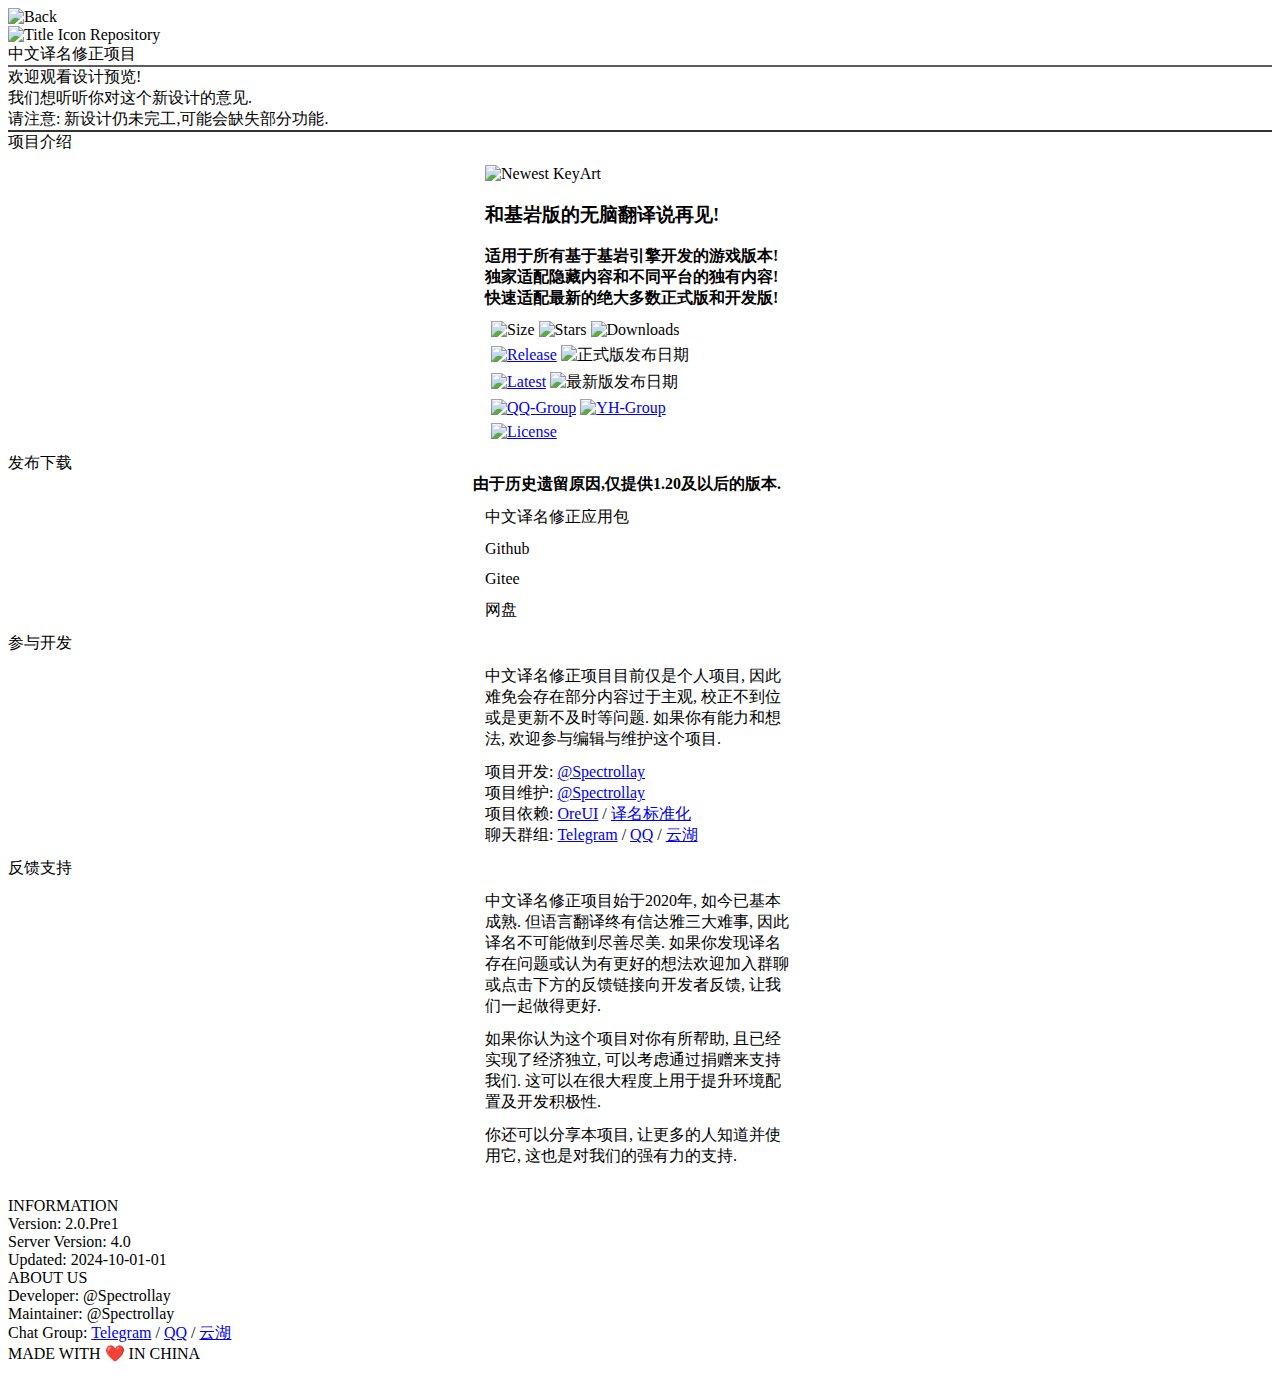
==== index.html @ 3f6feb7c "网站更新 2.0.Pre1" ====
<!--
  ~ Copyright © 2020. Spectrollay
  ~
  ~ Permission is hereby granted, free of charge, to any person obtaining a copy
  ~ of this software and associated documentation files (the "Software"), to deal
  ~ in the Software without restriction, including without limitation the rights
  ~ to use, copy, modify, merge, publish, distribute, sublicense, and/or sell
  ~ copies of the Software, and to permit persons to whom the Software is
  ~ furnished to do so, subject to the following conditions:
  ~
  ~ The above copyright notice and this permission notice shall be included in
  ~ all copies or substantial portions of the Software.
  ~
  ~ THE SOFTWARE IS PROVIDED "AS IS", WITHOUT WARRANTY OF ANY KIND, EXPRESS OR
  ~ IMPLIED, INCLUDING BUT NOT LIMITED TO THE WARRANTIES OF MERCHANTABILITY,
  ~ FITNESS FOR A PARTICULAR PURPOSE AND NONINFRINGEMENT. IN NO EVENT SHALL THE
  ~ AUTHORS OR COPYRIGHT HOLDERS BE LIABLE FOR ANY CLAIM, DAMAGES OR OTHER
  ~ LIABILITY, WHETHER IN AN ACTION OF CONTRACT, TORT OR OTHERWISE, ARISING FROM,
  ~ OUT OF OR IN CONNECTION WITH THE SOFTWARE OR THE USE OR OTHER DEALINGS IN THE
  ~ SOFTWARE.
  -->

<!DOCTYPE html>
<html lang="zh">

<head>
    <meta charset="UTF-8">
    <meta content="IE=edge" http-equiv="X-UA-Compatible">
    <meta content="width=device-width, initial-scale=1.0" name="viewport">
    <link href="https://spectrollay.github.io/minecraft_repository/stylesheet/loading_mask.css" rel="stylesheet">
    <link href="https://spectrollay.github.io/minecraft_repository/stylesheet/custom_elements.css" rel="stylesheet">
    <link href="/mclang_cn/stylesheet/home.css" rel="stylesheet">
    <style>
        /* TODO: 在移除预览提示块时移除该样式 */
        .preview_block {
            border-bottom: 2px solid #333334;
            border-top: 2px solid #5A5B5C;
        }

        .keyart {
            width: 300px;
        }

        .introduction_badge_area {
            margin: 6px;
        }

        .introduction_badge_area a {
            box-shadow: unset;
        }

        .description2 {
            display: flex;
            justify-content: center;
        }

        .align_center {
            align-items: center;
        }

        .detail_block {
            margin: 12px;
            width: 310px;
        }
    </style>
    <link href="https://github.com/Spectrollay/mclang_cn/releases.atom" rel="alternate" title="中文译名修正项目版本发布订阅" type="application/rss+xml">
    <link href="https://github.com/Spectrollay/mclang_cn/commits.atom" rel="alternate" title="中文译名修正项目代码推送订阅" type="application/rss+xml">
    <link href="/mclang_cn/images/Logo.jpg" rel="icon">
    <title>中文译名修正项目</title>
</head>

<body>
<div class="loading_mask" id="loading_mask">
    <div>
        <div class="spinner"><img alt="" id="spinner_img" src="/mclang_cn/images/Loading_white.gif"/></div>
        <div class="spinner">
            <div class="spinner"><span class="spinner_text">载入中</span></div>
        </div>
        <noscript>
            <style>
                #spinner_img, .spinner_text {
                    display: none;
                }
            </style>
            <div class="spinner"><img alt="" id="spinner_img_error" src="/mclang_cn/images/ErrorMessage.png"/></div>
            <div class="spinner">
                <div class="spinner"><span class="spinner_text_error">页面无法加载: 当前浏览器已禁用JavaScript.<br>请在启用相关功能后访问本站.</span></div>
            </div>
        </noscript>
    </div>
</div>
<header>
    <div class="header_item header_item_left" id="back" onclick="jumpToPage('https://spectrollay.github.io/minecraft_repository/');">
        <img alt="Back" class="back_icon" id="back_icon" src=""/>
    </div>
    <div class="header_logo" onclick="scrollToTop();">
        <img alt="Title Icon" class="title_icon" src="/mclang_cn/images/Logo.jpg">
        <span class="header_title">Repository</span>
    </div>
    <div class="header_item header_item_right header_right_blank"></div>
</header>
<scroll-container>
    <main class="main_content_center main_scroll_container" id="main">
        <div class="main_title">
            <div class="main_title_area">
                <div class="main_title_span">中文译名修正项目</div>
            </div>
        </div>
        <!--  TODO: 移除时一并移除相应样式  -->
        <div class="main preview_block">
            <div class="preview_title">欢迎观看设计预览!</div>
            <div class="preview_detail">我们想听听你对这个新设计的意见.</div>
            <div class="preview_detail">请注意: 新设计仍未完工,可能会缺失部分功能.</div>
            <div class="btn_group">
                <custom-button data="default|normal|small||false||" js="openLink('https://spectrollay.github.io/minecraft_repository/deprecated_features/chinese_translation_revision.html');" text="返回旧版"></custom-button>
                <custom-button data="default|green|small||false||" js="openLink('https://github.com/Spectrollay/minecraft_repository/issues/new');" text="提出反馈"></custom-button>
            </div>
        </div>
        <div class="main main_block">
            <div class="main_block_cont">
                <div class="title3">项目介绍</div>
                <div class="description2">
                    <div>
                        <div class="wrap_flex align_center">
                            <div class="detail_block">
                                <img alt="Newest KeyArt" class="keyart" src="/mclang_cn/images/KeyArt.png"/>
                            </div>
                            <div class="detail_block">
                                <h3>和基岩版的无脑翻译说再见!</h3>
                                <div style="margin: 12px 0">
                                    <b>适用于所有基于基岩引擎开发的游戏版本!<br>独家适配隐藏内容和不同平台的独有内容!<br>快速适配最新的绝大多数正式版和开发版!</b>
                                </div>
                            </div>
                            <div class="detail_block">
                                <div class="introduction_badge_area">
                                    <img alt="Size" class="" src="https://img.shields.io/github/repo-size/Spectrollay/mclang_cn?color=skyblue&label=仓库大小"/>
                                    <img alt="Stars" class="" src="https://img.shields.io/github/stars/Spectrollay/mclang_cn?color=greenyellow&label=星标数"/>
                                    <img alt="Downloads" class="" src="https://img.shields.io/github/downloads/Spectrollay/mclang_cn/total?label=总下载量"/>
                                </div>
                                <div class="introduction_badge_area">
                                    <a href="https://github.com/Spectrollay/mclang_cn/releases/latest" onclick="playSound1();" target="_blank"><img alt="Release" class="" src="https://img.shields.io/github/v/release/Spectrollay/mclang_cn?color=20A162&label=正式版"/></a>
                                    <img alt="正式版发布日期" class="" src="https://img.shields.io/github/release-date/Spectrollay/mclang_cn?label=发布于"/>
                                </div>
                                <div class="introduction_badge_area">
                                    <a href="https://github.com/Spectrollay/mclang_cn/releases" onclick="playSound1();" target="_blank"><img alt="Latest" class="" src="https://img.shields.io/github/v/release/Spectrollay/mclang_cn?color=43B244&include_prereleases&label=最新版"/></a>
                                    <img alt="最新版发布日期" class="" src="https://img.shields.io/github/release-date-pre/Spectrollay/mclang_cn?label=发布于"/>
                                </div>
                                <div class="introduction_badge_area">
                                    <a href="https://qm.qq.com/cgi-bin/qm/qr?_wv=1027&k=WVA6aPqtv99hiYleW7vUq5OsBIufCAB1&authKey=B0%2BaXMCTqnmQrGh0wzCZTyWTIPyHS%2FPEM5QXcFfVwroFowNnzs6Yg1er1%2F8Fekqp&noverify=0&group_code=833473609" onclick="playSound1();" target="_blank"><img alt="QQ-Group" class="" src="https://img.shields.io/badge/QQ-%E5%8A%A0%E5%85%A5%E7%BE%A4%E7%BB%84-blue"/></a>
                                    <a href="https://yhfx.jwznb.com/share?key=VyTE7W7sLwRl&ts=1684642802" onclick="playSound1();" target="_blank"><img alt="YH-Group" class="" src="https://img.shields.io/badge/%E4%BA%91%E6%B9%96-%E5%8A%A0%E5%85%A5%E7%BE%A4%E7%BB%84-blue"/></a>
                                </div>
                                <div class="introduction_badge_area">
                                    <a href="https://creativecommons.org/licenses/by-nc-sa/4.0/deed.zh-Hans" onclick="playSound1();" target="_blank"><img alt="License" class="" src="https://img.shields.io/badge/%E5%8D%8F%E8%AE%AE-CC%20BY--NC--SA%204.0-ff69b4"/></a>
                                </div>
                                <div class="btn_group">
                                    <custom-button data="default|normal|large||false||" js="openLink('https://zh.minecraft.wiki');" text="Minecraft Wiki"></custom-button>
                                </div>
                            </div>
                        </div>
                    </div>
                </div>
            </div>
        </div>
        <div class="main main_block">
            <div class="main_block_cont">
                <div class="title3">发布下载</div>
                <div class="description2">
                    <div>
                        <b>由于历史遗留原因,仅提供1.20及以后的版本.</b>
                        <div class="wrap_flex">
                            <div class="detail_block">
                                <div>中文译名修正应用包</div>
                                <div class="btn_group">
                                    <custom-button data="default|normal|large||false||" js="openLink('https://spectrollay.github.io/minecraft_repository/');" text="星月Minecraft版本库"></custom-button>
                                </div>
                            </div>
                        </div>
                        <div class="wrap_flex">
                            <div class="detail_block">
                                <div>Github</div>
                                <div class="btn_group">
                                    <custom-button data="default|normal|large||false||" js="openLink('https://github.com/Spectrollay/mclang_cn');" text="项目地址"></custom-button>
                                </div>
                                <div class="btn_group">
                                    <custom-button data="default|normal|large||false||" js="openLink('https://github.com/Spectrollay/mclang_cn/releases');" text="发布地址"></custom-button>
                                </div>
                            </div>
                            <div class="detail_block">
                                <div>Gitee</div>
                                <div class="btn_group">
                                    <custom-button data="default|normal|large||false||" js="openLink('https://gitee.com/Spectrollay/mclang_cn');" text="项目地址"></custom-button>
                                </div>
                                <div class="btn_group">
                                    <custom-button data="default|normal|large||false||" js="openLink('https://gitee.com/Spectrollay/mclang_cn/releases');" text="发布地址"></custom-button>
                                </div>
                            </div>
                            <div class="detail_block">
                                <div>网盘</div>
                                <div class="btn_group">
                                    <custom-button data="default|normal|large||false||" js="openLink('https://pan.huang1111.cn/s/5eOAul?path=%2F');" text="默认云盘"></custom-button>
                                </div>
                                <div class="btn_group">
                                    <custom-button data="default|disabled|large||false||" js="false" text="蓝奏云盘"></custom-button>
                                </div>
                            </div>
                        </div>
                    </div>
                </div>
            </div>
        </div>
        <div class="main main_block">
            <div class="main_block_cont">
                <div class="title3">参与开发</div>
                <div class="description2">
                    <div>
                        <div class="wrap_flex align_center">
                            <div class="detail_block">
                                <div>中文译名修正项目目前仅是个人项目, 因此难免会存在部分内容过于主观, 校正不到位或是更新不及时等问题. 如果你有能力和想法, 欢迎参与编辑与维护这个项目.</div>
                                <div class="btn_group">
                                    <custom-button data="default|normal|large||false||" js="openLink('https://github.com/Spectrollay/mclang_cn/fork');" text="参与开发"></custom-button>
                                </div>
                            </div>
                            <div class="detail_block">
                                <div>项目开发: <a href="https://github.com/Spectrollay" onclick="playSound1();" target="_blank">@Spectrollay</a></div>
                                <div>项目维护: <a href="https://github.com/Spectrollay" onclick="playSound1();" target="_blank">@Spectrollay</a></div>
                                <div>项目依赖:
                                    <a href="https://github.com/Spectrollay/OreUI" onclick="playSound1();" target="_blank">OreUI</a> /
                                    <a href="https://zh.minecraft.wiki/w/Minecraft_Wiki:%E8%AF%91%E5%90%8D%E6%A0%87%E5%87%86%E5%8C%96" onclick="playSound1();" target="_blank">译名标准化</a>
                                </div>
                                <div>聊天群组:
                                    <a href="https://t.me/Spectrollay_MCW" onclick="playSound1();" target="_blank">Telegram</a> /
                                    <a href="https://qm.qq.com/cgi-bin/qm/qr?_wv=1027&k=WVA6aPqtv99hiYleW7vUq5OsBIufCAB1&authKey=B0%2BaXMCTqnmQrGh0wzCZTyWTIPyHS%2FPEM5QXcFfVwroFowNnzs6Yg1er1%2F8Fekqp&noverify=0&group_code=833473609" onclick="playSound1();" target="_blank">QQ</a> /
                                    <a href="https://yhfx.jwznb.com/share?key=VyTE7W7sLwRl&ts=1684642802" onclick="playSound1();" target="_blank">云湖</a>
                                </div>
                            </div>
                        </div>
                    </div>
                </div>
            </div>
        </div>
        <div class="main main_block">
            <div class="main_block_cont">
                <div class="title3">反馈支持</div>
                <div class="description2">
                    <div>
                        <div class="wrap_flex">
                            <div class="detail_block">
                                <div>中文译名修正项目始于2020年, 如今已基本成熟. 但语言翻译终有信达雅三大难事, 因此译名不可能做到尽善尽美. 如果你发现译名存在问题或认为有更好的想法欢迎加入群聊或点击下方的反馈链接向开发者反馈, 让我们一起做得更好.</div>
                                <div class="btn_group">
                                    <custom-button data="default|normal|large||false||" js="toRepo();" text="提出反馈"></custom-button>
                                </div>
                            </div>
                            <div class="detail_block">
                                <div>如果你认为这个项目对你有所帮助, 且已经实现了经济独立, 可以考虑通过捐赠来支持我们. 这可以在很大程度上用于提升环境配置及开发积极性.</div>
                                <div class="btn_group">
                                    <custom-button data="default|normal|large||false||" js="openLink('https://spectrollay.github.io/minecraft_repository/donate.html');" text="捐赠我们"></custom-button>
                                </div>
                            </div>
                            <div class="detail_block">
                                <div>你还可以分享本项目, 让更多的人知道并使用它, 这也是对我们的强有力的支持.</div>
                                <div class="btn_group">
                                    <custom-button data="default|normal|large||false||" js="copyText('https://spectrollay.github.io/mclang_cn/');" text="复制链接"></custom-button>
                                </div>
                            </div>
                        </div>
                    </div>
                </div>
            </div>
        </div>
        <div>
            <div class="page_info"><br></div>
            <div class="page_info_title">INFORMATION</div>
            <div class="page_info">Version: 2.0.Pre1<br>Server Version: 4.0<br>Updated: 2024-10-01-01</div> <!-- NOTE 版本号信息 -->
            <div class="page_info_title">ABOUT US</div>
            <div class="page_info">Developer: @Spectrollay<br>Maintainer: @Spectrollay<br>Chat Group: <a href="https://t.me/Spectrollay_MCW" onclick="playSound1();" target="_blank">Telegram</a> / <a href="https://qm.qq.com/cgi-bin/qm/qr?_wv=1027&k=WVA6aPqtv99hiYleW7vUq5OsBIufCAB1&authKey=B0%2BaXMCTqnmQrGh0wzCZTyWTIPyHS%2FPEM5QXcFfVwroFowNnzs6Yg1er1%2F8Fekqp&noverify=0&group_code=833473609" onclick="playSound1();" target="_blank">QQ</a> / <a href="https://yhfx.jwznb.com/share?key=VyTE7W7sLwRl&ts=1684642802" onclick="playSound1();" target="_blank">云湖</a></div>
            <div class="page_info_title">MADE WITH ❤️ IN CHINA</div>
            <div class="page_info"><br></div>
        </div>
    </main>
</scroll-container>
<custom-scrollbar>
    <custom-scrollbar-track></custom-scrollbar-track>
    <custom-scrollbar-thumb></custom-scrollbar-thumb>
</custom-scrollbar>

</body>

<script src="/mclang_cn/javascript/home.js"></script>
<script src="https://spectrollay.github.io/minecraft_repository/javascript/custom_elements.js"></script>
<script src="https://spectrollay.github.io/minecraft_repository/javascript/accessibility.js"></script>
<script>
    const menu_icon = document.getElementById('menu_icon');
    const back_icon = document.getElementById('back_icon');

    if (back_icon) {
        back_icon.src = '/mclang_cn/images/arrowLeft.png';
    }
    if (menu_icon) {
        menu_icon.src = '/mclang_cn/images/menu.png';
    }

    const loading_mask = document.getElementById('loading_mask');

    function hide_mask() {
        // 延时600ms后隐藏蒙版
        loading_mask.style.opacity = '0';
        setTimeout(function () {
            loading_mask.style.display = 'none';
        }, 600);
    }

    // 加载超过8秒时
    let count = 8;
    const secondInterval = setInterval(function () {
        count--;
        if (count <= 0) {
            clearInterval(secondInterval);
            hide_mask();
        }
    }, 1000);

    // 页面加载完成时
    window.addEventListener('load', function () {
        hide_mask();
    });
</script>

<!--<style>-->
<!--    -->
<!--</style>-->

</html>
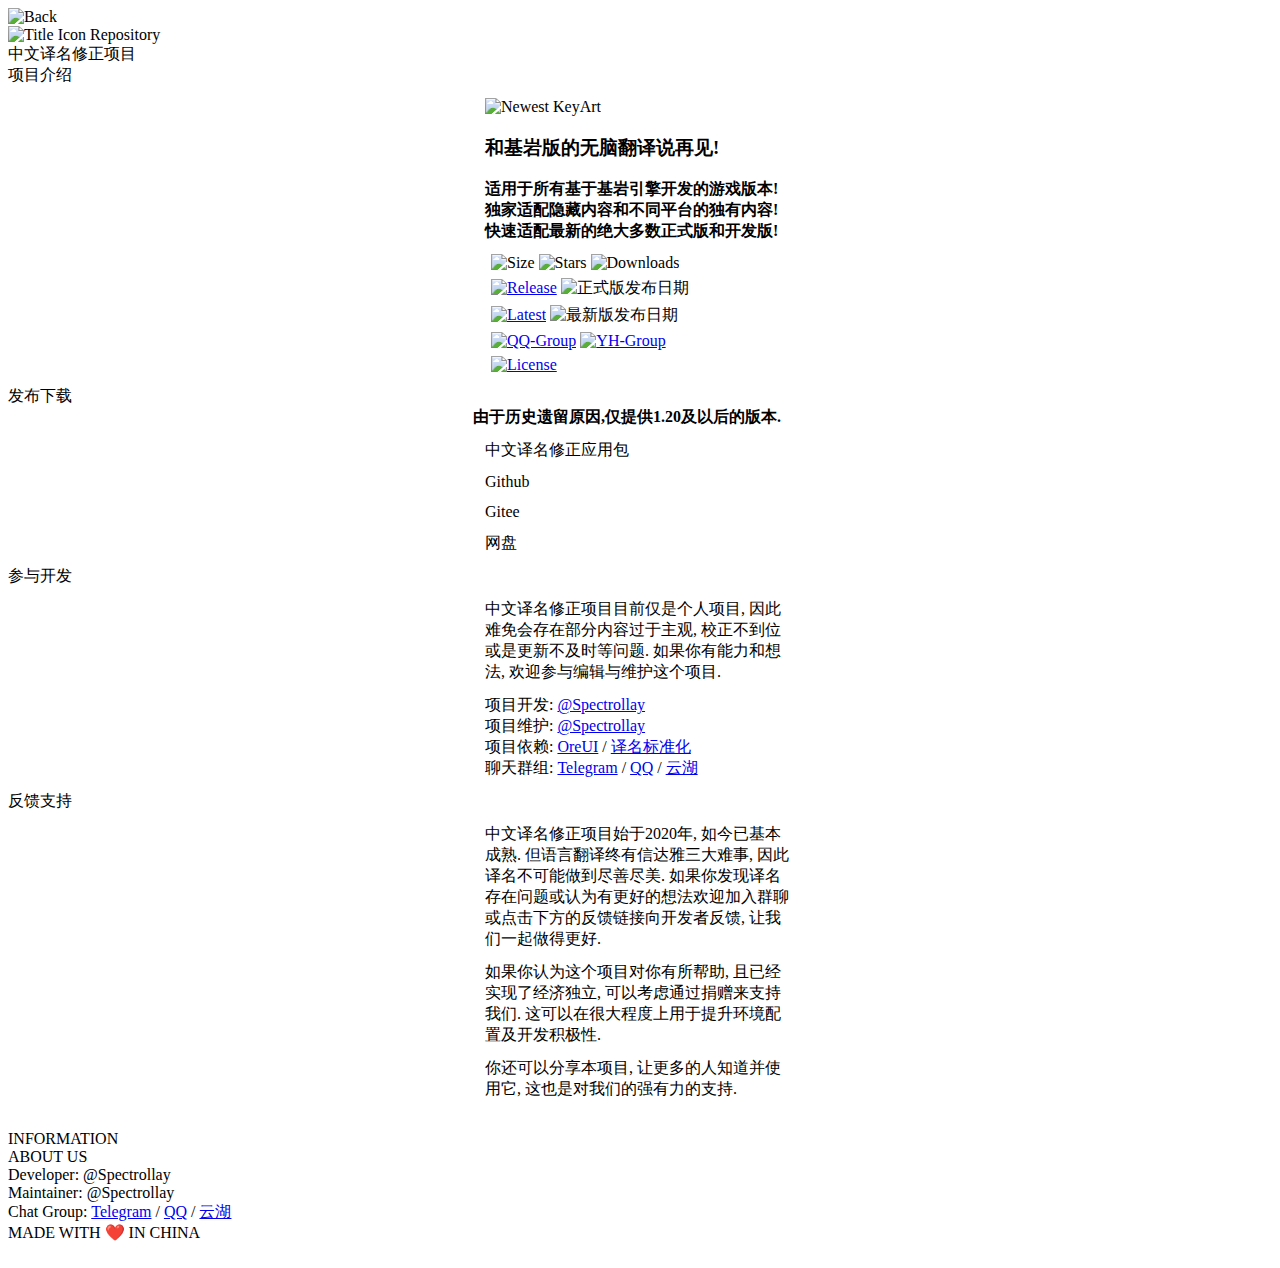
==== commit db42ea58: "网站更新 2.0.RC1" ====
--- a/index.html
+++ b/index.html
@@ -31,12 +31,6 @@
     <link href="https://spectrollay.github.io/minecraft_repository/stylesheet/custom_elements.css" rel="stylesheet">
     <link href="/mclang_cn/stylesheet/home.css" rel="stylesheet">
     <style>
-        /* TODO: 在移除预览提示块时移除该样式 */
-        .preview_block {
-            border-bottom: 2px solid #333334;
-            border-top: 2px solid #5A5B5C;
-        }
-
         .keyart {
             width: 300px;
         }
@@ -99,189 +93,181 @@
     </div>
     <div class="header_item header_item_right header_right_blank"></div>
 </header>
-<scroll-container>
-    <main class="main_content_center main_scroll_container" id="main">
-        <div class="main_title">
-            <div class="main_title_area">
-                <div class="main_title_span">中文译名修正项目</div>
-            </div>
-        </div>
-        <!--  TODO: 移除时一并移除相应样式  -->
-        <div class="main preview_block">
-            <div class="preview_title">欢迎观看设计预览!</div>
-            <div class="preview_detail">我们想听听你对这个新设计的意见.</div>
-            <div class="preview_detail">请注意: 新设计仍未完工,可能会缺失部分功能.</div>
-            <div class="btn_group">
-                <custom-button data="default|normal|small||false||" js="openLink('https://spectrollay.github.io/minecraft_repository/deprecated_features/chinese_translation_revision.html');" text="返回旧版"></custom-button>
-                <custom-button data="default|green|small||false||" js="openLink('https://github.com/Spectrollay/minecraft_repository/issues/new');" text="提出反馈"></custom-button>
-            </div>
-        </div>
-        <div class="main main_block">
-            <div class="main_block_cont">
-                <div class="title3">项目介绍</div>
-                <div class="description2">
-                    <div>
-                        <div class="wrap_flex align_center">
-                            <div class="detail_block">
-                                <img alt="Newest KeyArt" class="keyart" src="/mclang_cn/images/KeyArt.png"/>
-                            </div>
-                            <div class="detail_block">
-                                <h3>和基岩版的无脑翻译说再见!</h3>
-                                <div style="margin: 12px 0">
-                                    <b>适用于所有基于基岩引擎开发的游戏版本!<br>独家适配隐藏内容和不同平台的独有内容!<br>快速适配最新的绝大多数正式版和开发版!</b>
-                                </div>
-                            </div>
-                            <div class="detail_block">
-                                <div class="introduction_badge_area">
-                                    <img alt="Size" class="" src="https://img.shields.io/github/repo-size/Spectrollay/mclang_cn?color=skyblue&label=仓库大小"/>
-                                    <img alt="Stars" class="" src="https://img.shields.io/github/stars/Spectrollay/mclang_cn?color=greenyellow&label=星标数"/>
-                                    <img alt="Downloads" class="" src="https://img.shields.io/github/downloads/Spectrollay/mclang_cn/total?label=总下载量"/>
-                                </div>
-                                <div class="introduction_badge_area">
-                                    <a href="https://github.com/Spectrollay/mclang_cn/releases/latest" onclick="playSound1();" target="_blank"><img alt="Release" class="" src="https://img.shields.io/github/v/release/Spectrollay/mclang_cn?color=20A162&label=正式版"/></a>
-                                    <img alt="正式版发布日期" class="" src="https://img.shields.io/github/release-date/Spectrollay/mclang_cn?label=发布于"/>
-                                </div>
-                                <div class="introduction_badge_area">
-                                    <a href="https://github.com/Spectrollay/mclang_cn/releases" onclick="playSound1();" target="_blank"><img alt="Latest" class="" src="https://img.shields.io/github/v/release/Spectrollay/mclang_cn?color=43B244&include_prereleases&label=最新版"/></a>
-                                    <img alt="最新版发布日期" class="" src="https://img.shields.io/github/release-date-pre/Spectrollay/mclang_cn?label=发布于"/>
-                                </div>
-                                <div class="introduction_badge_area">
-                                    <a href="https://qm.qq.com/cgi-bin/qm/qr?_wv=1027&k=WVA6aPqtv99hiYleW7vUq5OsBIufCAB1&authKey=B0%2BaXMCTqnmQrGh0wzCZTyWTIPyHS%2FPEM5QXcFfVwroFowNnzs6Yg1er1%2F8Fekqp&noverify=0&group_code=833473609" onclick="playSound1();" target="_blank"><img alt="QQ-Group" class="" src="https://img.shields.io/badge/QQ-%E5%8A%A0%E5%85%A5%E7%BE%A4%E7%BB%84-blue"/></a>
-                                    <a href="https://yhfx.jwznb.com/share?key=VyTE7W7sLwRl&ts=1684642802" onclick="playSound1();" target="_blank"><img alt="YH-Group" class="" src="https://img.shields.io/badge/%E4%BA%91%E6%B9%96-%E5%8A%A0%E5%85%A5%E7%BE%A4%E7%BB%84-blue"/></a>
-                                </div>
-                                <div class="introduction_badge_area">
-                                    <a href="https://creativecommons.org/licenses/by-nc-sa/4.0/deed.zh-Hans" onclick="playSound1();" target="_blank"><img alt="License" class="" src="https://img.shields.io/badge/%E5%8D%8F%E8%AE%AE-CC%20BY--NC--SA%204.0-ff69b4"/></a>
-                                </div>
-                                <div class="btn_group">
-                                    <custom-button data="default|normal|large||false||" js="openLink('https://zh.minecraft.wiki');" text="Minecraft Wiki"></custom-button>
+<scroll-view>
+    <scroll-container class="main_scroll_container">
+        <main class="main_content_center scroll_container" id="main">
+            <div class="main_title">
+                <div class="main_title_area">
+                    <div class="main_title_span">中文译名修正项目</div>
+                </div>
+            </div>
+            <div class="main main_block">
+                <div class="main_block_cont">
+                    <div class="title3">项目介绍</div>
+                    <div class="description2">
+                        <div>
+                            <div class="wrap_flex align_center">
+                                <div class="detail_block">
+                                    <img alt="Newest KeyArt" class="keyart" src="/mclang_cn/images/KeyArt.png"/>
+                                </div>
+                                <div class="detail_block">
+                                    <h3>和基岩版的无脑翻译说再见!</h3>
+                                    <div style="margin: 12px 0">
+                                        <b>适用于所有基于基岩引擎开发的游戏版本!<br>独家适配隐藏内容和不同平台的独有内容!<br>快速适配最新的绝大多数正式版和开发版!</b>
+                                    </div>
+                                </div>
+                                <div class="detail_block">
+                                    <div class="introduction_badge_area">
+                                        <img alt="Size" class="" src="https://img.shields.io/github/repo-size/Spectrollay/mclang_cn?color=skyblue&label=仓库大小"/>
+                                        <img alt="Stars" class="" src="https://img.shields.io/github/stars/Spectrollay/mclang_cn?color=greenyellow&label=星标数"/>
+                                        <img alt="Downloads" class="" src="https://img.shields.io/github/downloads/Spectrollay/mclang_cn/total?label=总下载量"/>
+                                    </div>
+                                    <div class="introduction_badge_area">
+                                        <a href="https://github.com/Spectrollay/mclang_cn/releases/latest" onclick="playSound1();" target="_blank"><img alt="Release" class="" src="https://img.shields.io/github/v/release/Spectrollay/mclang_cn?color=20A162&label=正式版"/></a>
+                                        <img alt="正式版发布日期" class="" src="https://img.shields.io/github/release-date/Spectrollay/mclang_cn?label=发布于"/>
+                                    </div>
+                                    <div class="introduction_badge_area">
+                                        <a href="https://github.com/Spectrollay/mclang_cn/releases" onclick="playSound1();" target="_blank"><img alt="Latest" class="" src="https://img.shields.io/github/v/release/Spectrollay/mclang_cn?color=43B244&include_prereleases&label=最新版"/></a>
+                                        <img alt="最新版发布日期" class="" src="https://img.shields.io/github/release-date-pre/Spectrollay/mclang_cn?label=发布于"/>
+                                    </div>
+                                    <div class="introduction_badge_area">
+                                        <a href="https://qm.qq.com/cgi-bin/qm/qr?_wv=1027&k=WVA6aPqtv99hiYleW7vUq5OsBIufCAB1&authKey=B0%2BaXMCTqnmQrGh0wzCZTyWTIPyHS%2FPEM5QXcFfVwroFowNnzs6Yg1er1%2F8Fekqp&noverify=0&group_code=833473609" onclick="playSound1();" target="_blank"><img alt="QQ-Group" class="" src="https://img.shields.io/badge/QQ-%E5%8A%A0%E5%85%A5%E7%BE%A4%E7%BB%84-blue"/></a>
+                                        <a href="https://yhfx.jwznb.com/share?key=VyTE7W7sLwRl&ts=1684642802" onclick="playSound1();" target="_blank"><img alt="YH-Group" class="" src="https://img.shields.io/badge/%E4%BA%91%E6%B9%96-%E5%8A%A0%E5%85%A5%E7%BE%A4%E7%BB%84-blue"/></a>
+                                    </div>
+                                    <div class="introduction_badge_area">
+                                        <a href="https://creativecommons.org/licenses/by-nc-sa/4.0/deed.zh-Hans" onclick="playSound1();" target="_blank"><img alt="License" class="" src="https://img.shields.io/badge/%E5%8D%8F%E8%AE%AE-CC%20BY--NC--SA%204.0-ff69b4"/></a>
+                                    </div>
+                                    <div class="btn_group">
+                                        <custom-button data="default|normal|large||false||" js="openLink('https://zh.minecraft.wiki');" text="Minecraft Wiki"></custom-button>
+                                    </div>
                                 </div>
                             </div>
                         </div>
                     </div>
                 </div>
             </div>
-        </div>
-        <div class="main main_block">
-            <div class="main_block_cont">
-                <div class="title3">发布下载</div>
-                <div class="description2">
-                    <div>
-                        <b>由于历史遗留原因,仅提供1.20及以后的版本.</b>
-                        <div class="wrap_flex">
-                            <div class="detail_block">
-                                <div>中文译名修正应用包</div>
-                                <div class="btn_group">
-                                    <custom-button data="default|normal|large||false||" js="openLink('https://spectrollay.github.io/minecraft_repository/');" text="星月Minecraft版本库"></custom-button>
-                                </div>
-                            </div>
-                        </div>
-                        <div class="wrap_flex">
-                            <div class="detail_block">
-                                <div>Github</div>
-                                <div class="btn_group">
-                                    <custom-button data="default|normal|large||false||" js="openLink('https://github.com/Spectrollay/mclang_cn');" text="项目地址"></custom-button>
-                                </div>
-                                <div class="btn_group">
-                                    <custom-button data="default|normal|large||false||" js="openLink('https://github.com/Spectrollay/mclang_cn/releases');" text="发布地址"></custom-button>
-                                </div>
-                            </div>
-                            <div class="detail_block">
-                                <div>Gitee</div>
-                                <div class="btn_group">
-                                    <custom-button data="default|normal|large||false||" js="openLink('https://gitee.com/Spectrollay/mclang_cn');" text="项目地址"></custom-button>
-                                </div>
-                                <div class="btn_group">
-                                    <custom-button data="default|normal|large||false||" js="openLink('https://gitee.com/Spectrollay/mclang_cn/releases');" text="发布地址"></custom-button>
-                                </div>
-                            </div>
-                            <div class="detail_block">
-                                <div>网盘</div>
-                                <div class="btn_group">
-                                    <custom-button data="default|normal|large||false||" js="openLink('https://pan.huang1111.cn/s/5eOAul?path=%2F');" text="默认云盘"></custom-button>
-                                </div>
-                                <div class="btn_group">
-                                    <custom-button data="default|disabled|large||false||" js="false" text="蓝奏云盘"></custom-button>
+            <div class="main main_block">
+                <div class="main_block_cont">
+                    <div class="title3">发布下载</div>
+                    <div class="description2">
+                        <div>
+                            <b>由于历史遗留原因,仅提供1.20及以后的版本.</b>
+                            <div class="wrap_flex">
+                                <div class="detail_block">
+                                    <div>中文译名修正应用包</div>
+                                    <div class="btn_group">
+                                        <custom-button data="default|normal|large||false||" js="openLink('https://spectrollay.github.io/minecraft_repository/');" text="星月Minecraft版本库"></custom-button>
+                                    </div>
+                                </div>
+                            </div>
+                            <div class="wrap_flex">
+                                <div class="detail_block">
+                                    <div>Github</div>
+                                    <div class="btn_group">
+                                        <custom-button data="default|normal|large||false||" js="openLink('https://github.com/Spectrollay/mclang_cn');" text="项目地址"></custom-button>
+                                    </div>
+                                    <div class="btn_group">
+                                        <custom-button data="default|normal|large||false||" js="openLink('https://github.com/Spectrollay/mclang_cn/releases');" text="发布地址"></custom-button>
+                                    </div>
+                                </div>
+                                <div class="detail_block">
+                                    <div>Gitee</div>
+                                    <div class="btn_group">
+                                        <custom-button data="default|normal|large||false||" js="openLink('https://gitee.com/Spectrollay/mclang_cn');" text="项目地址"></custom-button>
+                                    </div>
+                                    <div class="btn_group">
+                                        <custom-button data="default|normal|large||false||" js="openLink('https://gitee.com/Spectrollay/mclang_cn/releases');" text="发布地址"></custom-button>
+                                    </div>
+                                </div>
+                                <div class="detail_block">
+                                    <div>网盘</div>
+                                    <div class="btn_group">
+                                        <custom-button data="default|normal|large||false||" js="openLink('https://pan.huang1111.cn/s/5eOAul?path=%2F');" text="默认云盘"></custom-button>
+                                    </div>
+                                    <div class="btn_group">
+                                        <custom-button data="default|disabled|large||false||" js="false" text="蓝奏云盘"></custom-button>
+                                    </div>
                                 </div>
                             </div>
                         </div>
                     </div>
                 </div>
             </div>
-        </div>
-        <div class="main main_block">
-            <div class="main_block_cont">
-                <div class="title3">参与开发</div>
-                <div class="description2">
-                    <div>
-                        <div class="wrap_flex align_center">
-                            <div class="detail_block">
-                                <div>中文译名修正项目目前仅是个人项目, 因此难免会存在部分内容过于主观, 校正不到位或是更新不及时等问题. 如果你有能力和想法, 欢迎参与编辑与维护这个项目.</div>
-                                <div class="btn_group">
-                                    <custom-button data="default|normal|large||false||" js="openLink('https://github.com/Spectrollay/mclang_cn/fork');" text="参与开发"></custom-button>
-                                </div>
-                            </div>
-                            <div class="detail_block">
-                                <div>项目开发: <a href="https://github.com/Spectrollay" onclick="playSound1();" target="_blank">@Spectrollay</a></div>
-                                <div>项目维护: <a href="https://github.com/Spectrollay" onclick="playSound1();" target="_blank">@Spectrollay</a></div>
-                                <div>项目依赖:
-                                    <a href="https://github.com/Spectrollay/OreUI" onclick="playSound1();" target="_blank">OreUI</a> /
-                                    <a href="https://zh.minecraft.wiki/w/Minecraft_Wiki:%E8%AF%91%E5%90%8D%E6%A0%87%E5%87%86%E5%8C%96" onclick="playSound1();" target="_blank">译名标准化</a>
-                                </div>
-                                <div>聊天群组:
-                                    <a href="https://t.me/Spectrollay_MCW" onclick="playSound1();" target="_blank">Telegram</a> /
-                                    <a href="https://qm.qq.com/cgi-bin/qm/qr?_wv=1027&k=WVA6aPqtv99hiYleW7vUq5OsBIufCAB1&authKey=B0%2BaXMCTqnmQrGh0wzCZTyWTIPyHS%2FPEM5QXcFfVwroFowNnzs6Yg1er1%2F8Fekqp&noverify=0&group_code=833473609" onclick="playSound1();" target="_blank">QQ</a> /
-                                    <a href="https://yhfx.jwznb.com/share?key=VyTE7W7sLwRl&ts=1684642802" onclick="playSound1();" target="_blank">云湖</a>
+            <div class="main main_block">
+                <div class="main_block_cont">
+                    <div class="title3">参与开发</div>
+                    <div class="description2">
+                        <div>
+                            <div class="wrap_flex align_center">
+                                <div class="detail_block">
+                                    <div>中文译名修正项目目前仅是个人项目, 因此难免会存在部分内容过于主观, 校正不到位或是更新不及时等问题. 如果你有能力和想法, 欢迎参与编辑与维护这个项目.</div>
+                                    <div class="btn_group">
+                                        <custom-button data="default|normal|large||false||" js="openLink('https://github.com/Spectrollay/mclang_cn/fork');" text="参与开发"></custom-button>
+                                    </div>
+                                </div>
+                                <div class="detail_block">
+                                    <div>项目开发: <a href="https://github.com/Spectrollay" onclick="playSound1();" target="_blank">@Spectrollay</a></div>
+                                    <div>项目维护: <a href="https://github.com/Spectrollay" onclick="playSound1();" target="_blank">@Spectrollay</a></div>
+                                    <div>项目依赖:
+                                        <a href="https://github.com/Spectrollay/OreUI" onclick="playSound1();" target="_blank">OreUI</a> /
+                                        <a href="https://zh.minecraft.wiki/w/Minecraft_Wiki:%E8%AF%91%E5%90%8D%E6%A0%87%E5%87%86%E5%8C%96" onclick="playSound1();" target="_blank">译名标准化</a>
+                                    </div>
+                                    <div>聊天群组:
+                                        <a href="https://t.me/Spectrollay_MCW" onclick="playSound1();" target="_blank">Telegram</a> /
+                                        <a href="https://qm.qq.com/cgi-bin/qm/qr?_wv=1027&k=WVA6aPqtv99hiYleW7vUq5OsBIufCAB1&authKey=B0%2BaXMCTqnmQrGh0wzCZTyWTIPyHS%2FPEM5QXcFfVwroFowNnzs6Yg1er1%2F8Fekqp&noverify=0&group_code=833473609" onclick="playSound1();" target="_blank">QQ</a> /
+                                        <a href="https://yhfx.jwznb.com/share?key=VyTE7W7sLwRl&ts=1684642802" onclick="playSound1();" target="_blank">云湖</a>
+                                    </div>
                                 </div>
                             </div>
                         </div>
                     </div>
                 </div>
             </div>
-        </div>
-        <div class="main main_block">
-            <div class="main_block_cont">
-                <div class="title3">反馈支持</div>
-                <div class="description2">
-                    <div>
-                        <div class="wrap_flex">
-                            <div class="detail_block">
-                                <div>中文译名修正项目始于2020年, 如今已基本成熟. 但语言翻译终有信达雅三大难事, 因此译名不可能做到尽善尽美. 如果你发现译名存在问题或认为有更好的想法欢迎加入群聊或点击下方的反馈链接向开发者反馈, 让我们一起做得更好.</div>
-                                <div class="btn_group">
-                                    <custom-button data="default|normal|large||false||" js="toRepo();" text="提出反馈"></custom-button>
-                                </div>
-                            </div>
-                            <div class="detail_block">
-                                <div>如果你认为这个项目对你有所帮助, 且已经实现了经济独立, 可以考虑通过捐赠来支持我们. 这可以在很大程度上用于提升环境配置及开发积极性.</div>
-                                <div class="btn_group">
-                                    <custom-button data="default|normal|large||false||" js="openLink('https://spectrollay.github.io/minecraft_repository/donate.html');" text="捐赠我们"></custom-button>
-                                </div>
-                            </div>
-                            <div class="detail_block">
-                                <div>你还可以分享本项目, 让更多的人知道并使用它, 这也是对我们的强有力的支持.</div>
-                                <div class="btn_group">
-                                    <custom-button data="default|normal|large||false||" js="copyText('https://spectrollay.github.io/mclang_cn/');" text="复制链接"></custom-button>
+            <div class="main main_block">
+                <div class="main_block_cont">
+                    <div class="title3">反馈支持</div>
+                    <div class="description2">
+                        <div>
+                            <div class="wrap_flex">
+                                <div class="detail_block">
+                                    <div>中文译名修正项目始于2020年, 如今已基本成熟. 但语言翻译终有信达雅三大难事, 因此译名不可能做到尽善尽美. 如果你发现译名存在问题或认为有更好的想法欢迎加入群聊或点击下方的反馈链接向开发者反馈, 让我们一起做得更好.</div>
+                                    <div class="btn_group">
+                                        <custom-button data="default|normal|large||false||" js="toRepo();" text="提出反馈"></custom-button>
+                                    </div>
+                                </div>
+                                <div class="detail_block">
+                                    <div>如果你认为这个项目对你有所帮助, 且已经实现了经济独立, 可以考虑通过捐赠来支持我们. 这可以在很大程度上用于提升环境配置及开发积极性.</div>
+                                    <div class="btn_group">
+                                        <custom-button data="default|normal|large||false||" js="openLink('https://spectrollay.github.io/minecraft_repository/donate.html');" text="捐赠我们"></custom-button>
+                                    </div>
+                                </div>
+                                <div class="detail_block">
+                                    <div>你还可以分享本项目, 让更多的人知道并使用它, 这也是对我们的强有力的支持.</div>
+                                    <div class="btn_group">
+                                        <custom-button data="default|normal|large||false||" js="copyText('https://spectrollay.github.io/mclang_cn/');" text="复制链接"></custom-button>
+                                    </div>
                                 </div>
                             </div>
                         </div>
                     </div>
                 </div>
             </div>
-        </div>
-        <div>
-            <div class="page_info"><br></div>
-            <div class="page_info_title">INFORMATION</div>
-            <div class="page_info">Version: 2.0.Pre1<br>Server Version: 4.0<br>Updated: 2024-10-01-01</div> <!-- NOTE 版本号信息 -->
-            <div class="page_info_title">ABOUT US</div>
-            <div class="page_info">Developer: @Spectrollay<br>Maintainer: @Spectrollay<br>Chat Group: <a href="https://t.me/Spectrollay_MCW" onclick="playSound1();" target="_blank">Telegram</a> / <a href="https://qm.qq.com/cgi-bin/qm/qr?_wv=1027&k=WVA6aPqtv99hiYleW7vUq5OsBIufCAB1&authKey=B0%2BaXMCTqnmQrGh0wzCZTyWTIPyHS%2FPEM5QXcFfVwroFowNnzs6Yg1er1%2F8Fekqp&noverify=0&group_code=833473609" onclick="playSound1();" target="_blank">QQ</a> / <a href="https://yhfx.jwznb.com/share?key=VyTE7W7sLwRl&ts=1684642802" onclick="playSound1();" target="_blank">云湖</a></div>
-            <div class="page_info_title">MADE WITH ❤️ IN CHINA</div>
-            <div class="page_info"><br></div>
-        </div>
-    </main>
-</scroll-container>
-<custom-scrollbar>
-    <custom-scrollbar-track></custom-scrollbar-track>
-    <custom-scrollbar-thumb></custom-scrollbar-thumb>
-</custom-scrollbar>
+            <div>
+                <div class="page_info"><br></div>
+                <div class="page_info_title">INFORMATION</div>
+                <div class="page_info" id="version_info"></div>
+                <div class="page_info_title">ABOUT US</div>
+                <div class="page_info">Developer: @Spectrollay<br>Maintainer: @Spectrollay<br>Chat Group: <a href="https://t.me/Spectrollay_MCW" onclick="playSound1();" target="_blank">Telegram</a> / <a href="https://qm.qq.com/cgi-bin/qm/qr?_wv=1027&k=WVA6aPqtv99hiYleW7vUq5OsBIufCAB1&authKey=B0%2BaXMCTqnmQrGh0wzCZTyWTIPyHS%2FPEM5QXcFfVwroFowNnzs6Yg1er1%2F8Fekqp&noverify=0&group_code=833473609" onclick="playSound1();" target="_blank">QQ</a> / <a href="https://yhfx.jwznb.com/share?key=VyTE7W7sLwRl&ts=1684642802" onclick="playSound1();" target="_blank">云湖</a></div>
+                <div class="page_info_title">MADE WITH ❤️ IN CHINA</div>
+                <div class="page_info"><br></div>
+            </div>
+        </main>
+    </scroll-container>
+    <custom-scrollbar class="main_custom_scrollbar">
+        <custom-scrollbar-track></custom-scrollbar-track>
+        <custom-scrollbar-thumb></custom-scrollbar-thumb>
+    </custom-scrollbar>
+</scroll-view>
 
 </body>
 
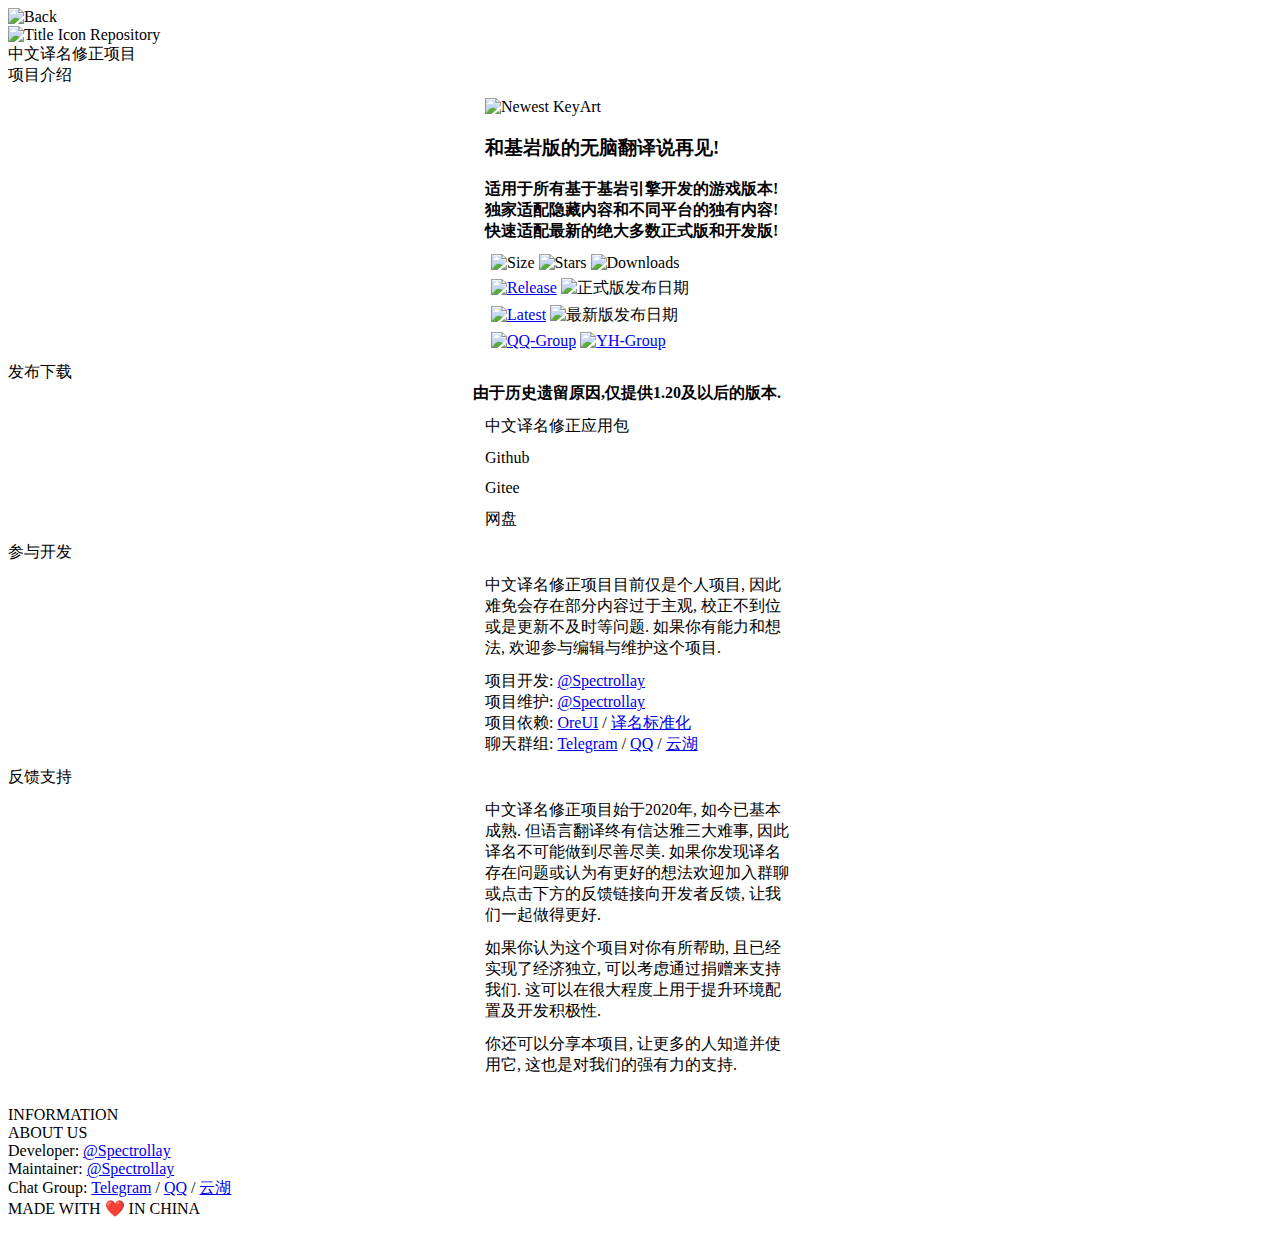
==== commit e8758496: "网站更新 2.0.RC1" ====
--- a/index.html
+++ b/index.html
@@ -134,9 +134,6 @@
                                         <a href="https://qm.qq.com/cgi-bin/qm/qr?_wv=1027&k=WVA6aPqtv99hiYleW7vUq5OsBIufCAB1&authKey=B0%2BaXMCTqnmQrGh0wzCZTyWTIPyHS%2FPEM5QXcFfVwroFowNnzs6Yg1er1%2F8Fekqp&noverify=0&group_code=833473609" onclick="playSound1();" target="_blank"><img alt="QQ-Group" class="" src="https://img.shields.io/badge/QQ-%E5%8A%A0%E5%85%A5%E7%BE%A4%E7%BB%84-blue"/></a>
                                         <a href="https://yhfx.jwznb.com/share?key=VyTE7W7sLwRl&ts=1684642802" onclick="playSound1();" target="_blank"><img alt="YH-Group" class="" src="https://img.shields.io/badge/%E4%BA%91%E6%B9%96-%E5%8A%A0%E5%85%A5%E7%BE%A4%E7%BB%84-blue"/></a>
                                     </div>
-                                    <div class="introduction_badge_area">
-                                        <a href="https://creativecommons.org/licenses/by-nc-sa/4.0/deed.zh-Hans" onclick="playSound1();" target="_blank"><img alt="License" class="" src="https://img.shields.io/badge/%E5%8D%8F%E8%AE%AE-CC%20BY--NC--SA%204.0-ff69b4"/></a>
-                                    </div>
                                     <div class="btn_group">
                                         <custom-button data="default|normal|large||false||" js="openLink('https://zh.minecraft.wiki');" text="Minecraft Wiki"></custom-button>
                                     </div>
@@ -257,7 +254,7 @@
                 <div class="page_info_title">INFORMATION</div>
                 <div class="page_info" id="version_info"></div>
                 <div class="page_info_title">ABOUT US</div>
-                <div class="page_info">Developer: @Spectrollay<br>Maintainer: @Spectrollay<br>Chat Group: <a href="https://t.me/Spectrollay_MCW" onclick="playSound1();" target="_blank">Telegram</a> / <a href="https://qm.qq.com/cgi-bin/qm/qr?_wv=1027&k=WVA6aPqtv99hiYleW7vUq5OsBIufCAB1&authKey=B0%2BaXMCTqnmQrGh0wzCZTyWTIPyHS%2FPEM5QXcFfVwroFowNnzs6Yg1er1%2F8Fekqp&noverify=0&group_code=833473609" onclick="playSound1();" target="_blank">QQ</a> / <a href="https://yhfx.jwznb.com/share?key=VyTE7W7sLwRl&ts=1684642802" onclick="playSound1();" target="_blank">云湖</a></div>
+                <div class="page_info">Developer: <a href="https://github.com/Spectrollay" onclick="playSound1();" target="_blank">@Spectrollay</a><br>Maintainer: <a href="https://github.com/Spectrollay" onclick="playSound1();" target="_blank">@Spectrollay</a><br>Chat Group: <a href="https://t.me/Spectrollay_MCW" onclick="playSound1();" target="_blank">Telegram</a> / <a href="https://qm.qq.com/cgi-bin/qm/qr?_wv=1027&k=WVA6aPqtv99hiYleW7vUq5OsBIufCAB1&authKey=B0%2BaXMCTqnmQrGh0wzCZTyWTIPyHS%2FPEM5QXcFfVwroFowNnzs6Yg1er1%2F8Fekqp&noverify=0&group_code=833473609" onclick="playSound1();" target="_blank">QQ</a> / <a href="https://yhfx.jwznb.com/share?key=VyTE7W7sLwRl&ts=1684642802" onclick="playSound1();" target="_blank">云湖</a></div>
                 <div class="page_info_title">MADE WITH ❤️ IN CHINA</div>
                 <div class="page_info"><br></div>
             </div>
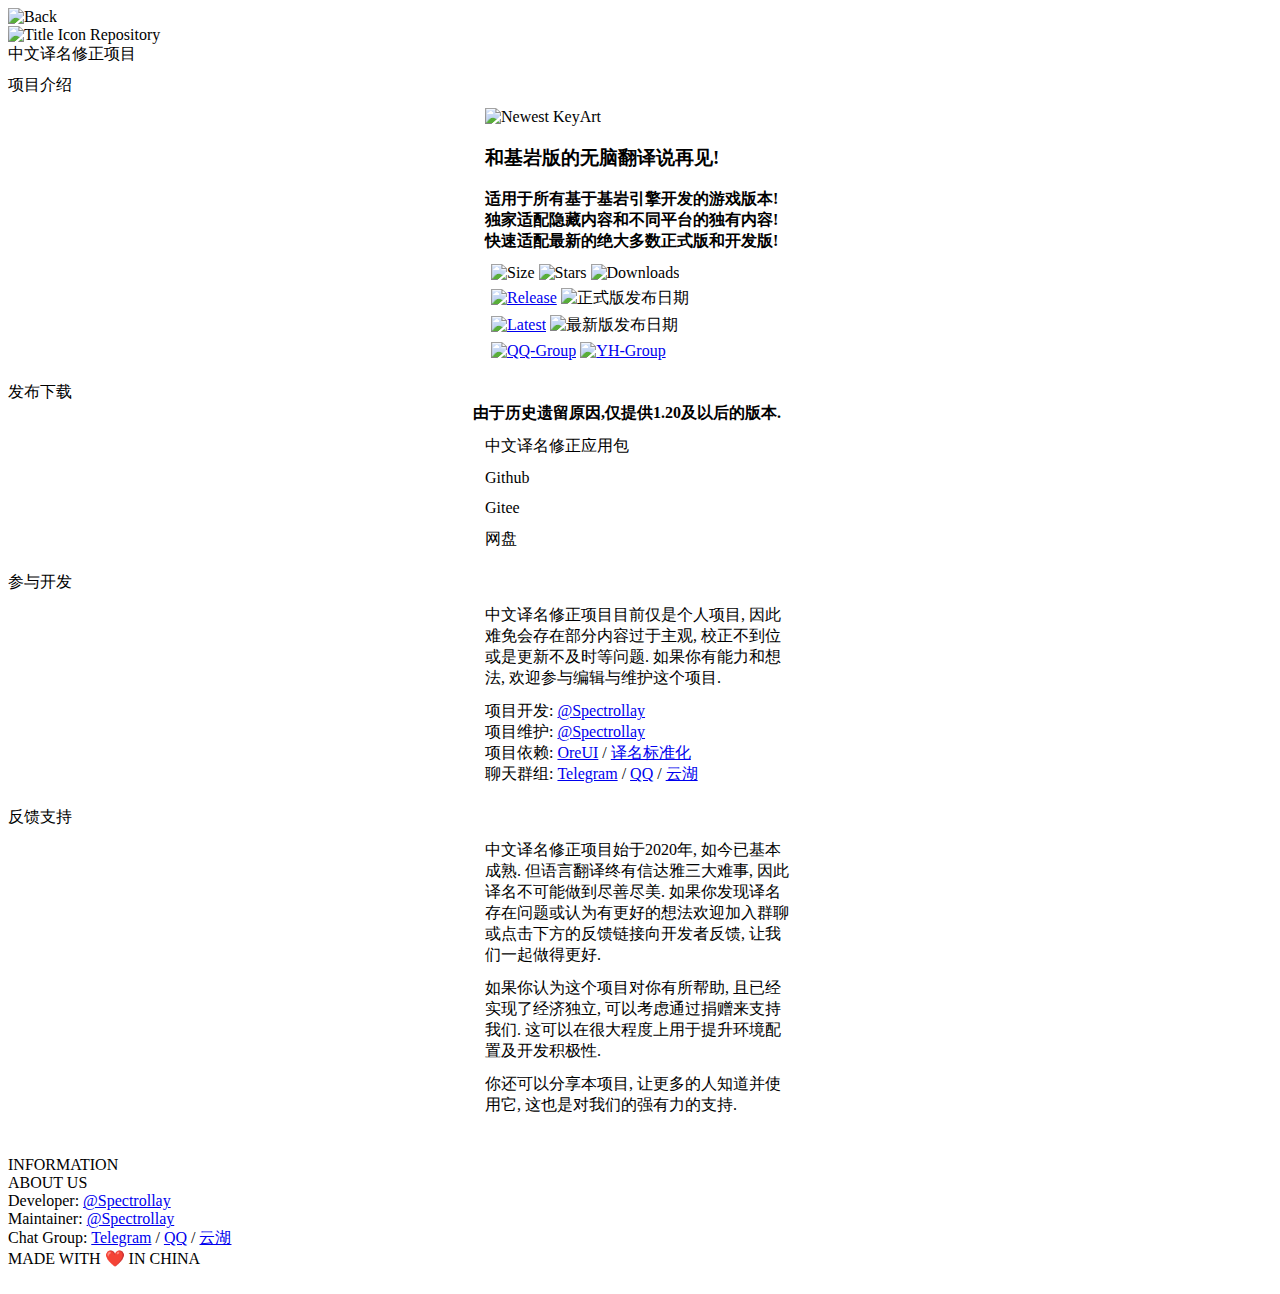
==== commit 8f0b55ad: "网站更新 2.0.2" ====
--- a/index.html
+++ b/index.html
@@ -27,8 +27,7 @@
     <meta charset="UTF-8">
     <meta content="IE=edge" http-equiv="X-UA-Compatible">
     <meta content="width=device-width, initial-scale=1.0" name="viewport">
-    <link href="https://spectrollay.github.io/minecraft_repository/stylesheet/loading_mask.css" rel="stylesheet">
-    <link href="https://spectrollay.github.io/minecraft_repository/stylesheet/custom_elements.css" rel="stylesheet">
+    <link href="/mclang_cn/stylesheet/loading_mask.css" rel="stylesheet">
     <link href="/mclang_cn/stylesheet/home.css" rel="stylesheet">
     <style>
         .keyart {
@@ -55,6 +54,11 @@
         .detail_block {
             margin: 12px;
             width: 310px;
+        }
+
+        .main_block_cont {
+            margin: 10px 0;
+            min-height: 100px;
         }
     </style>
     <link href="https://github.com/Spectrollay/mclang_cn/releases.atom" rel="alternate" title="中文译名修正项目版本发布订阅" type="application/rss+xml">
@@ -123,16 +127,16 @@
                                         <img alt="Downloads" class="" src="https://img.shields.io/github/downloads/Spectrollay/mclang_cn/total?label=总下载量"/>
                                     </div>
                                     <div class="introduction_badge_area">
-                                        <a href="https://github.com/Spectrollay/mclang_cn/releases/latest" onclick="playSound1();" target="_blank"><img alt="Release" class="" src="https://img.shields.io/github/v/release/Spectrollay/mclang_cn?color=20A162&label=正式版"/></a>
+                                        <a href="https://github.com/Spectrollay/mclang_cn/releases/latest" target="_blank"><img alt="Release" class="" src="https://img.shields.io/github/v/release/Spectrollay/mclang_cn?color=20A162&label=正式版"/></a>
                                         <img alt="正式版发布日期" class="" src="https://img.shields.io/github/release-date/Spectrollay/mclang_cn?label=发布于"/>
                                     </div>
                                     <div class="introduction_badge_area">
-                                        <a href="https://github.com/Spectrollay/mclang_cn/releases" onclick="playSound1();" target="_blank"><img alt="Latest" class="" src="https://img.shields.io/github/v/release/Spectrollay/mclang_cn?color=43B244&include_prereleases&label=最新版"/></a>
+                                        <a href="https://github.com/Spectrollay/mclang_cn/releases" target="_blank"><img alt="Latest" class="" src="https://img.shields.io/github/v/release/Spectrollay/mclang_cn?color=43B244&include_prereleases&label=最新版"/></a>
                                         <img alt="最新版发布日期" class="" src="https://img.shields.io/github/release-date-pre/Spectrollay/mclang_cn?label=发布于"/>
                                     </div>
                                     <div class="introduction_badge_area">
-                                        <a href="https://qm.qq.com/cgi-bin/qm/qr?_wv=1027&k=WVA6aPqtv99hiYleW7vUq5OsBIufCAB1&authKey=B0%2BaXMCTqnmQrGh0wzCZTyWTIPyHS%2FPEM5QXcFfVwroFowNnzs6Yg1er1%2F8Fekqp&noverify=0&group_code=833473609" onclick="playSound1();" target="_blank"><img alt="QQ-Group" class="" src="https://img.shields.io/badge/QQ-%E5%8A%A0%E5%85%A5%E7%BE%A4%E7%BB%84-blue"/></a>
-                                        <a href="https://yhfx.jwznb.com/share?key=VyTE7W7sLwRl&ts=1684642802" onclick="playSound1();" target="_blank"><img alt="YH-Group" class="" src="https://img.shields.io/badge/%E4%BA%91%E6%B9%96-%E5%8A%A0%E5%85%A5%E7%BE%A4%E7%BB%84-blue"/></a>
+                                        <a href="https://qm.qq.com/cgi-bin/qm/qr?_wv=1027&k=WVA6aPqtv99hiYleW7vUq5OsBIufCAB1&authKey=B0%2BaXMCTqnmQrGh0wzCZTyWTIPyHS%2FPEM5QXcFfVwroFowNnzs6Yg1er1%2F8Fekqp&noverify=0&group_code=833473609" target="_blank"><img alt="QQ-Group" class="" src="https://img.shields.io/badge/QQ-%E5%8A%A0%E5%85%A5%E7%BE%A4%E7%BB%84-blue"/></a>
+                                        <a href="https://yhfx.jwznb.com/share?key=VyTE7W7sLwRl&ts=1684642802" target="_blank"><img alt="YH-Group" class="" src="https://img.shields.io/badge/%E4%BA%91%E6%B9%96-%E5%8A%A0%E5%85%A5%E7%BE%A4%E7%BB%84-blue"/></a>
                                     </div>
                                     <div class="btn_group">
                                         <custom-button data="default|normal|large||false||" js="openLink('https://zh.minecraft.wiki');" text="Minecraft Wiki"></custom-button>
@@ -203,16 +207,16 @@
                                     </div>
                                 </div>
                                 <div class="detail_block">
-                                    <div>项目开发: <a href="https://github.com/Spectrollay" onclick="playSound1();" target="_blank">@Spectrollay</a></div>
-                                    <div>项目维护: <a href="https://github.com/Spectrollay" onclick="playSound1();" target="_blank">@Spectrollay</a></div>
+                                    <div>项目开发: <a href="https://github.com/Spectrollay" target="_blank">@Spectrollay</a></div>
+                                    <div>项目维护: <a href="https://github.com/Spectrollay" target="_blank">@Spectrollay</a></div>
                                     <div>项目依赖:
-                                        <a href="https://github.com/Spectrollay/OreUI" onclick="playSound1();" target="_blank">OreUI</a> /
-                                        <a href="https://zh.minecraft.wiki/w/Minecraft_Wiki:%E8%AF%91%E5%90%8D%E6%A0%87%E5%87%86%E5%8C%96" onclick="playSound1();" target="_blank">译名标准化</a>
+                                        <a href="https://github.com/Spectrollay/OreUI" target="_blank">OreUI</a> /
+                                        <a href="https://zh.minecraft.wiki/w/Minecraft_Wiki:%E8%AF%91%E5%90%8D%E6%A0%87%E5%87%86%E5%8C%96" target="_blank">译名标准化</a>
                                     </div>
                                     <div>聊天群组:
-                                        <a href="https://t.me/Spectrollay_MCW" onclick="playSound1();" target="_blank">Telegram</a> /
-                                        <a href="https://qm.qq.com/cgi-bin/qm/qr?_wv=1027&k=WVA6aPqtv99hiYleW7vUq5OsBIufCAB1&authKey=B0%2BaXMCTqnmQrGh0wzCZTyWTIPyHS%2FPEM5QXcFfVwroFowNnzs6Yg1er1%2F8Fekqp&noverify=0&group_code=833473609" onclick="playSound1();" target="_blank">QQ</a> /
-                                        <a href="https://yhfx.jwznb.com/share?key=VyTE7W7sLwRl&ts=1684642802" onclick="playSound1();" target="_blank">云湖</a>
+                                        <a href="https://t.me/Spectrollay_MCW" target="_blank">Telegram</a> /
+                                        <a href="https://qm.qq.com/cgi-bin/qm/qr?_wv=1027&k=WVA6aPqtv99hiYleW7vUq5OsBIufCAB1&authKey=B0%2BaXMCTqnmQrGh0wzCZTyWTIPyHS%2FPEM5QXcFfVwroFowNnzs6Yg1er1%2F8Fekqp&noverify=0&group_code=833473609" target="_blank">QQ</a> /
+                                        <a href="https://yhfx.jwznb.com/share?key=VyTE7W7sLwRl&ts=1684642802" target="_blank">云湖</a>
                                     </div>
                                 </div>
                             </div>
@@ -254,7 +258,7 @@
                 <div class="page_info_title">INFORMATION</div>
                 <div class="page_info" id="version_info"></div>
                 <div class="page_info_title">ABOUT US</div>
-                <div class="page_info">Developer: <a href="https://github.com/Spectrollay" onclick="playSound1();" target="_blank">@Spectrollay</a><br>Maintainer: <a href="https://github.com/Spectrollay" onclick="playSound1();" target="_blank">@Spectrollay</a><br>Chat Group: <a href="https://t.me/Spectrollay_MCW" onclick="playSound1();" target="_blank">Telegram</a> / <a href="https://qm.qq.com/cgi-bin/qm/qr?_wv=1027&k=WVA6aPqtv99hiYleW7vUq5OsBIufCAB1&authKey=B0%2BaXMCTqnmQrGh0wzCZTyWTIPyHS%2FPEM5QXcFfVwroFowNnzs6Yg1er1%2F8Fekqp&noverify=0&group_code=833473609" onclick="playSound1();" target="_blank">QQ</a> / <a href="https://yhfx.jwznb.com/share?key=VyTE7W7sLwRl&ts=1684642802" onclick="playSound1();" target="_blank">云湖</a></div>
+                <div class="page_info">Developer: <a href="https://github.com/Spectrollay" target="_blank">@Spectrollay</a><br>Maintainer: <a href="https://github.com/Spectrollay" target="_blank">@Spectrollay</a><br>Chat Group: <a href="https://t.me/Spectrollay_MCW" target="_blank">Telegram</a> / <a href="https://qm.qq.com/cgi-bin/qm/qr?_wv=1027&k=WVA6aPqtv99hiYleW7vUq5OsBIufCAB1&authKey=B0%2BaXMCTqnmQrGh0wzCZTyWTIPyHS%2FPEM5QXcFfVwroFowNnzs6Yg1er1%2F8Fekqp&noverify=0&group_code=833473609" target="_blank">QQ</a> / <a href="https://yhfx.jwznb.com/share?key=VyTE7W7sLwRl&ts=1684642802" target="_blank">云湖</a></div>
                 <div class="page_info_title">MADE WITH ❤️ IN CHINA</div>
                 <div class="page_info"><br></div>
             </div>
@@ -268,23 +272,12 @@
 
 </body>
 
+<script src="/mclang_cn/javascript/accessibility.js"></script>
 <script src="/mclang_cn/javascript/home.js"></script>
-<script src="https://spectrollay.github.io/minecraft_repository/javascript/custom_elements.js"></script>
-<script src="https://spectrollay.github.io/minecraft_repository/javascript/accessibility.js"></script>
+<script src="/mclang_cn/javascript/custom_elements.js"></script>
 <script>
-    const menu_icon = document.getElementById('menu_icon');
-    const back_icon = document.getElementById('back_icon');
-
-    if (back_icon) {
-        back_icon.src = '/mclang_cn/images/arrowLeft.png';
-    }
-    if (menu_icon) {
-        menu_icon.src = '/mclang_cn/images/menu.png';
-    }
-
-    const loading_mask = document.getElementById('loading_mask');
-
     function hide_mask() {
+        const loading_mask = document.getElementById('loading_mask');
         // 延时600ms后隐藏蒙版
         loading_mask.style.opacity = '0';
         setTimeout(function () {
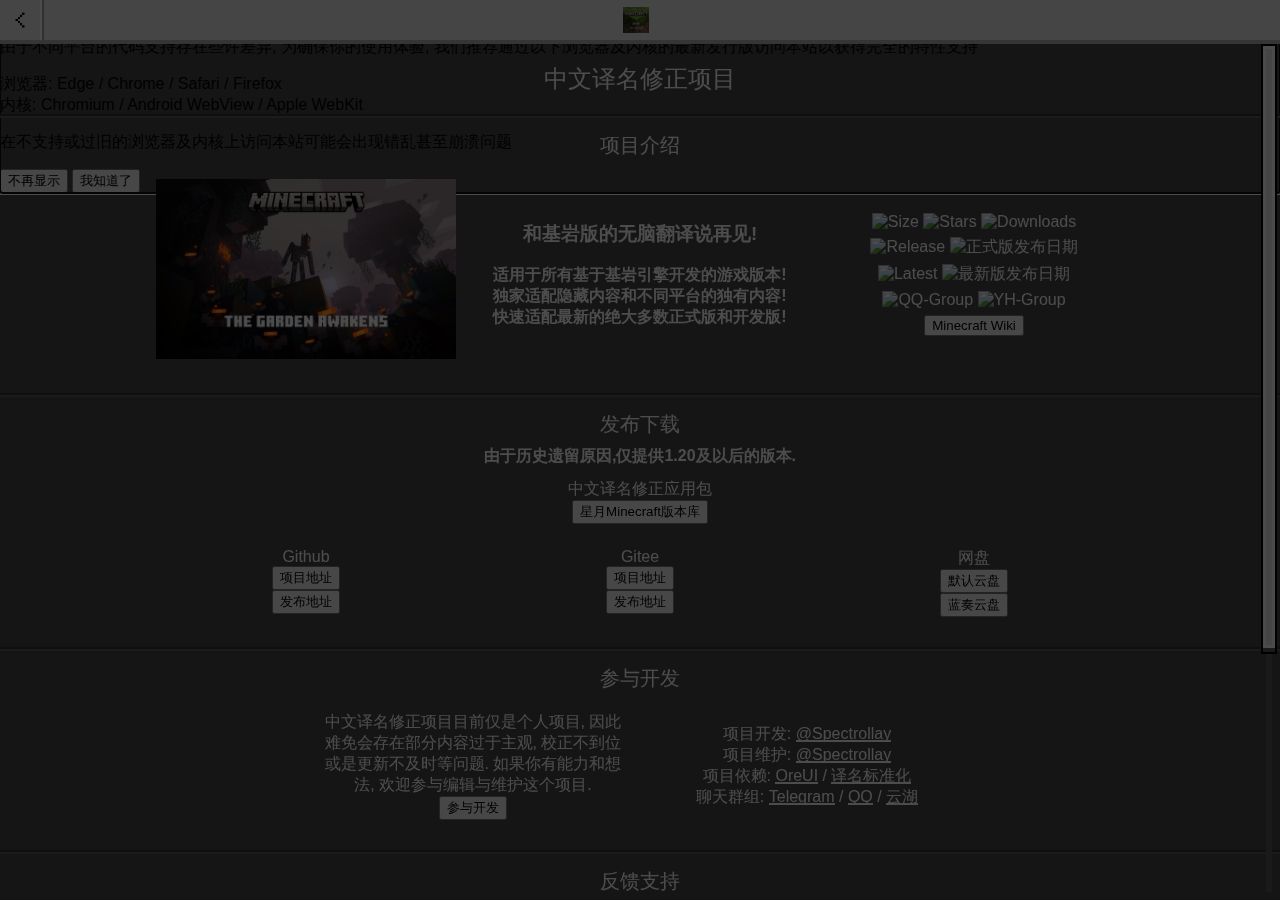
==== commit 91f56f40: "网站更新 2.0.4" ====
--- a/index.html
+++ b/index.html
@@ -27,8 +27,8 @@
     <meta charset="UTF-8">
     <meta content="IE=edge" http-equiv="X-UA-Compatible">
     <meta content="width=device-width, initial-scale=1.0" name="viewport">
-    <link href="/mclang_cn/stylesheet/loading_mask.css" rel="stylesheet">
-    <link href="/mclang_cn/stylesheet/home.css" rel="stylesheet">
+    <link href="./stylesheet/loading_mask.css" rel="stylesheet">
+    <link href="./stylesheet/home.css" rel="stylesheet">
     <style>
         .keyart {
             width: 300px;
@@ -63,14 +63,14 @@
     </style>
     <link href="https://github.com/Spectrollay/mclang_cn/releases.atom" rel="alternate" title="中文译名修正项目版本发布订阅" type="application/rss+xml">
     <link href="https://github.com/Spectrollay/mclang_cn/commits.atom" rel="alternate" title="中文译名修正项目代码推送订阅" type="application/rss+xml">
-    <link href="/mclang_cn/images/Logo.jpg" rel="icon">
+    <link href="./images/Logo.png" rel="icon">
     <title>中文译名修正项目</title>
 </head>
 
 <body>
 <div class="loading_mask" id="loading_mask">
     <div>
-        <div class="spinner"><img alt="" id="spinner_img" src="/mclang_cn/images/Loading_white.gif"/></div>
+        <div class="spinner"><img alt="" id="spinner_img" src="./images/Loading_white.gif"/></div>
         <div class="spinner">
             <div class="spinner"><span class="spinner_text">载入中</span></div>
         </div>
@@ -80,7 +80,7 @@
                     display: none;
                 }
             </style>
-            <div class="spinner"><img alt="" id="spinner_img_error" src="/mclang_cn/images/ErrorMessage.png"/></div>
+            <div class="spinner"><img alt="" id="spinner_img_error" src="./images/ErrorMessage.png"/></div>
             <div class="spinner">
                 <div class="spinner"><span class="spinner_text_error">页面无法加载: 当前浏览器已禁用JavaScript.<br>请在启用相关功能后访问本站.</span></div>
             </div>
@@ -89,11 +89,10 @@
 </div>
 <header>
     <div class="header_item header_item_left" id="back" onclick="jumpToPage('https://spectrollay.github.io/minecraft_repository/');">
-        <img alt="Back" class="back_icon" id="back_icon" src=""/>
+        <img alt="Back" class="back_icon" id="back_icon" src="./images/arrowLeft.png"/>
     </div>
     <div class="header_logo" onclick="scrollToTop();">
-        <img alt="Title Icon" class="title_icon" src="/mclang_cn/images/Logo.jpg">
-        <span class="header_title">Repository</span>
+        <img alt="Title Icon" class="title_icon" src="./images/Logo.png">
     </div>
     <div class="header_item header_item_right header_right_blank"></div>
 </header>
@@ -112,7 +111,7 @@
                         <div>
                             <div class="wrap_flex align_center">
                                 <div class="detail_block">
-                                    <img alt="Newest KeyArt" class="keyart" src="/mclang_cn/images/KeyArt.png"/>
+                                    <img alt="Newest KeyArt" class="keyart" src="./images/KeyArt.png"/>
                                 </div>
                                 <div class="detail_block">
                                     <h3>和基岩版的无脑翻译说再见!</h3>
@@ -183,7 +182,7 @@
                                 <div class="detail_block">
                                     <div>网盘</div>
                                     <div class="btn_group">
-                                        <custom-button data="default|normal|large||false||" js="openLink('https://pan.huang1111.cn/s/5eOAul?path=%2F');" text="默认云盘"></custom-button>
+                                        <custom-button data="default|normal|large||false||" js="false" text="默认云盘"></custom-button>
                                     </div>
                                     <div class="btn_group">
                                         <custom-button data="default|disabled|large||false||" js="false" text="蓝奏云盘"></custom-button>
@@ -272,34 +271,13 @@
 
 </body>
 
-<script src="/mclang_cn/javascript/accessibility.js"></script>
-<script src="/mclang_cn/javascript/home.js"></script>
-<script src="/mclang_cn/javascript/custom_elements.js"></script>
-<script>
-    function hide_mask() {
-        const loading_mask = document.getElementById('loading_mask');
-        // 延时600ms后隐藏蒙版
-        loading_mask.style.opacity = '0';
-        setTimeout(function () {
-            loading_mask.style.display = 'none';
-        }, 600);
-    }
-
-    // 加载超过8秒时
-    let count = 8;
-    const secondInterval = setInterval(function () {
-        count--;
-        if (count <= 0) {
-            clearInterval(secondInterval);
-            hide_mask();
-        }
-    }, 1000);
-
-    // 页面加载完成时
-    window.addEventListener('load', function () {
-        hide_mask();
-    });
-</script>
+<script src="./javascript/accessibility.js"></script>
+<script src="./javascript/home.js"></script>
+<script src="./javascript/custom_elements.js"></script>
+<script src="./javascript/loading.js"></script>
+<!--<script>-->
+<!--    -->
+<!--</script>-->
 
 <!--<style>-->
 <!--    -->
--- a/stylesheet/loading_mask.css
+++ b/stylesheet/loading_mask.css
@@ -0,0 +1,67 @@
+/*
+ * Copyright © 2020. Spectrollay
+ *
+ * Permission is hereby granted, free of charge, to any person obtaining a copy
+ * of this software and associated documentation files (the "Software"), to deal
+ * in the Software without restriction, including without limitation the rights
+ * to use, copy, modify, merge, publish, distribute, sublicense, and/or sell
+ * copies of the Software, and to permit persons to whom the Software is
+ * furnished to do so, subject to the following conditions:
+ *
+ * The above copyright notice and this permission notice shall be included in
+ * all copies or substantial portions of the Software.
+ *
+ * THE SOFTWARE IS PROVIDED "AS IS", WITHOUT WARRANTY OF ANY KIND, EXPRESS OR
+ * IMPLIED, INCLUDING BUT NOT LIMITED TO THE WARRANTIES OF MERCHANTABILITY,
+ * FITNESS FOR A PARTICULAR PURPOSE AND NONINFRINGEMENT. IN NO EVENT SHALL THE
+ * AUTHORS OR COPYRIGHT HOLDERS BE LIABLE FOR ANY CLAIM, DAMAGES OR OTHER
+ * LIABILITY, WHETHER IN AN ACTION OF CONTRACT, TORT OR OTHERWISE, ARISING FROM,
+ * OUT OF OR IN CONNECTION WITH THE SOFTWARE OR THE USE OR OTHER DEALINGS IN THE
+ * SOFTWARE.
+ */
+
+.loading_mask {
+    align-items: center;
+    background-color: #48494A;
+    display: flex;
+    height: 100%;
+    justify-content: center;
+    left: 0;
+    opacity: 1;
+    position: fixed;
+    top: 0;
+    transition: opacity 0.6s;
+    width: 100%;
+    z-index: 999;
+}
+
+.spinner {
+    align-items: center;
+    display: flex;
+    height: auto;
+    justify-content: center;
+    text-align: center;
+    width: 100%;
+}
+
+#spinner_img {
+    height: 50px;
+    width: 50px;
+}
+
+.spinner_text {
+    color: #FFFFFF;
+    font-size: 20px;
+}
+
+#spinner_img_error {
+    height: 160px;
+    padding: 10px 0;
+}
+
+.spinner_text_error {
+    color: red;
+    font-size: 20px;
+    font-weight: bold;
+    padding: 10px 0;
+}
--- a/stylesheet/home.css
+++ b/stylesheet/home.css
@@ -0,0 +1,628 @@
+/*
+ * Copyright © 2020. Spectrollay
+ *
+ * Permission is hereby granted, free of charge, to any person obtaining a copy
+ * of this software and associated documentation files (the "Software"), to deal
+ * in the Software without restriction, including without limitation the rights
+ * to use, copy, modify, merge, publish, distribute, sublicense, and/or sell
+ * copies of the Software, and to permit persons to whom the Software is
+ * furnished to do so, subject to the following conditions:
+ *
+ * The above copyright notice and this permission notice shall be included in
+ * all copies or substantial portions of the Software.
+ *
+ * THE SOFTWARE IS PROVIDED "AS IS", WITHOUT WARRANTY OF ANY KIND, EXPRESS OR
+ * IMPLIED, INCLUDING BUT NOT LIMITED TO THE WARRANTIES OF MERCHANTABILITY,
+ * FITNESS FOR A PARTICULAR PURPOSE AND NONINFRINGEMENT. IN NO EVENT SHALL THE
+ * AUTHORS OR COPYRIGHT HOLDERS BE LIABLE FOR ANY CLAIM, DAMAGES OR OTHER
+ * LIABILITY, WHETHER IN AN ACTION OF CONTRACT, TORT OR OTHERWISE, ARISING FROM,
+ * OUT OF OR IN CONNECTION WITH THE SOFTWARE OR THE USE OR OTHER DEALINGS IN THE
+ * SOFTWARE.
+ */
+
+/* 防止反色以杜绝出现奇怪的显示问题 */
+:root {
+    color-scheme: light !important;
+}
+
+@media (prefers-color-scheme: dark) {
+    :root {
+        color-scheme: light !important;
+    }
+}
+
+/* 自定义字体 */
+@font-face {
+    font-family: 'Minecraft Ten';
+    src: url("/mclang_cn/fonts/Minecraft-Ten.otf") format('opentype');
+}
+
+@font-face {
+    font-family: 'NotoSans Bold';
+    src: url("/mclang_cn/fonts/NotoSans-Bold.ttf") format('truetype');
+}
+
+/* 页面选择事件 */
+::selection {
+    background-color: transparent;
+    color: inherit;
+}
+
+* {
+    -webkit-tap-highlight-color: transparent; /* 禁用高亮 */
+    overscroll-behavior: contain; /* 禁用过度滚动 */
+    touch-action: manipulation; /* 禁用长按菜单 */
+}
+
+.flex {
+    display: flex;
+}
+
+.wrap_flex {
+    display: flex;
+    flex-wrap: wrap;
+    justify-content: center;
+}
+
+/* 总体样式 */
+body {
+    background: #48494A;
+    font-family: "NotoSans Bold", sans-serif;
+    margin: 0;
+    min-width: 330px;
+    overflow-x: hidden;
+    -webkit-user-select: none;
+}
+
+/* 顶部标题栏 */
+header {
+    align-items: center;
+    background-color: #E6E8EB;
+    border-bottom: 4px solid #B1B2B5;
+    display: flex;
+    height: 40px;
+    left: 0;
+    min-width: 330px;
+    position: fixed;
+    right: 0;
+    top: 0;
+    z-index: 9;
+}
+
+/* 顶栏元素 */
+.header_item, .header_logo {
+    align-items: center;
+    display: flex;
+    height: 100%;
+    justify-content: center;
+}
+
+.header_item {
+    cursor: pointer;
+}
+
+.header_item:hover {
+    background-color: #F4F6F9;
+}
+
+.header_item:active {
+    background-color: #D0D1D4;
+}
+
+/* 顶栏左侧按钮 */
+.header_item_left {
+    border-right: 2px solid #A1A3A5;
+    box-shadow: inset -2px 0 #FFFFFF;
+    width: 42px;
+}
+
+/* 顶栏右侧按钮 */
+.header_item_right {
+    border-left: 2px solid #FFFFFF;
+    box-shadow: inset 2px 0 #A1A3A5;
+    width: 42px;
+}
+
+.header_right_blank {
+    border: 0;
+    box-shadow: unset;
+    cursor: default;
+    width: 44px;
+}
+
+.header_right_blank:hover, .header_right_blank:active {
+    background-color: #E6E8EB;
+}
+
+/* 顶栏按钮图标 */
+.back_icon, .menu_icon, .repo_icon, .debug_icon, .settings_icon, .feedback_icon, .run_icon {
+    height: 32px;
+}
+
+.menu_icon, .back_icon {
+    padding: 4px 6px 4px 4px;
+}
+
+.repo_icon, .debug_icon, .settings_icon, .feedback_icon, .run_icon {
+    padding: 4px 4px 4px 6px;
+}
+
+/* 标题区域 */
+.title_icon {
+    height: 26px;
+    padding-right: 8px;
+    width: 26px;
+}
+
+/* 标题图标 */
+.header_logo {
+    flex: 1;
+}
+
+/* 标题文字 */
+.header_title {
+    font-family: "Minecraft Ten", sans-serif;
+    font-size: 30px;
+    height: 38px;
+}
+
+/* 主体框架 */
+scroll-view {
+    display: flex;
+}
+
+scroll-container {
+    display: grid;
+    height: calc(100% - 44px);
+    overflow-x: hidden;
+    overflow-y: auto;
+    position: fixed;
+    scroll-behavior: smooth;
+    scrollbar-width: none;
+    top: 44px;
+    width: 100%;
+}
+
+.scroll_container {
+}
+
+main {
+    color: #FFFFFF;
+    min-width: 330px;
+    width: 100vw;
+}
+
+/* 主要滚动条 */
+custom-scrollbar {
+    display: block;
+    opacity: 1;
+    overflow-y: hidden;
+    position: absolute;
+    right: 0;
+    top: 44px;
+    transition: opacity 1s;
+    width: 22px;
+}
+
+custom-scrollbar-track {
+    background-color: #58585A;
+    display: block;
+    height: calc(100% - 16px);
+    overflow-y: hidden;
+    position: absolute;
+    right: 8px;
+    top: 8px;
+    width: 6px;
+}
+
+custom-scrollbar-thumb {
+    background-color: #E6E8EB;
+    border: 2px solid #000000;
+    box-shadow: inset 0 -4px #58585A, inset 0 -7px #F9FAFA, inset 3px 3px #F9FAFA, inset -3px 0 #F9FAFA;
+    cursor: pointer;
+    display: block;
+    min-height: 20px;
+    overflow-y: hidden;
+    position: absolute;
+    right: 3px;
+    width: 12px;
+}
+
+/* 主体块 */
+.main {
+    align-items: center;
+    border-bottom: 2px solid #333334;
+    border-left: 2px solid #333334;
+    border-right: 2px solid #333334;
+    border-top: 2px solid #5A5B5C;
+    display: grid;
+    height: auto;
+    min-height: 66px;
+    padding: 8px 0;
+    text-align: center;
+}
+
+/* 加载中图标 */
+.loading_icon {
+    height: 32px;
+    padding: 10px;
+    width: 32px;
+}
+
+/* 主体文字 */
+.title1, .title2, .title3, .description1, .description2 {
+    color: #FFFFFF;
+}
+
+.title1, .title2, .title3 {
+    font-weight: unset;
+    margin: 4px 0;
+}
+
+.title1 {
+    font-family: "Minecraft Seven", sans-serif;
+    font-size: 26px;
+}
+
+.title2 {
+    font-family: "Minecraft Seven", sans-serif;
+    font-size: 23px;
+}
+
+.title3 {
+    font-family: "Minecraft Seven", sans-serif;
+    font-size: 20px;
+}
+
+.description {
+    text-align: left;
+}
+
+.description p {
+    text-indent: 2em;
+}
+
+.description img {
+    width: 100%;
+}
+
+.description1 {
+    font-family: "NotoSans Bold", sans-serif;
+    font-size: 18px;
+    margin: 4px 0;
+    text-align: center;
+}
+
+.description2 {
+    font-family: "NotoSans Bold", sans-serif;
+    font-size: 16px;
+    margin: 8px;
+}
+
+.description3 {
+    font-family: "NotoSans Bold", sans-serif;
+    font-size: 14px;
+    margin-top: 4px;
+    width: 80px;
+}
+
+a {
+    box-shadow: inset 0 -2px 0 0 #FFFFFF;
+    color: inherit;
+    position: relative;
+    text-decoration: none;
+}
+
+.main_title {
+    align-items: center;
+    border-bottom: 2px solid #333334;
+    border-left: 0;
+    border-right: 0;
+    display: flex;
+    font-family: "NotoSans Bold", sans-serif;
+    justify-content: center;
+    min-height: 70px;
+}
+
+.main_title_area {
+    margin: 10px 0;
+}
+
+.main_title_span {
+    font-size: 24px;
+}
+
+.main_block {
+    border-bottom: 2px solid #333334;
+    border-left: 0;
+    border-right: 0;
+    border-top: 2px solid #5A5B5C;
+    font-family: "NotoSans Bold", sans-serif;
+    min-height: 60px;
+    padding: 0 16px;
+}
+
+/* 主体块 */
+.block {
+    border-bottom: 2px solid #333334;
+    border-left: 2px solid #333334;
+    border-right: 2px solid #333334;
+    border-top: 2px solid #5A5B5C;
+    margin: 0 20px;
+}
+
+.btn_group {
+    align-items: center;
+    display: flex;
+    justify-content: center;
+}
+
+.notice_img {
+    width: 280px;
+}
+
+.guidance_image {
+    display: flex;
+    margin: 20px 10px;
+    max-width: 600px;
+    justify-self: center;
+}
+
+/* 块间隙 */
+.block_spacing {
+    height: 20px;
+}
+
+/* Banner区域 */
+.banner_area {
+    align-items: center;
+    display: flex;
+    justify-content: center;
+}
+
+/* Banner主体 */
+.banner {
+    align-items: center;
+    color: #FFFFFF;
+    display: flex;
+    font-family: "NotoSans Bold", sans-serif;
+    hyphens: auto;
+    justify-content: center;
+    margin: 10px 20px;
+    min-height: 30px;
+    padding: 4px;
+    text-align: center;
+    width: calc(100% - 40px);
+    word-wrap: break-word;
+}
+
+.top_banner {
+    margin-bottom: 0;
+}
+
+.banner_with_tab_bar {
+    position: fixed;
+    top: 44px;
+    width: 100%;
+}
+
+.neutral_banner {
+    background-color: #1E1E1F;
+}
+
+.information_banner {
+    background-color: #2E6BE5;
+}
+
+.important_banner {
+    background-color: #FFE866;
+    color: #000000;
+    font-weight: bolder;
+}
+
+.important_banner a {
+    box-shadow: inset 0 -2px 0 0 #000000;
+}
+
+/* Badge */
+.badge_area {
+    align-items: center;
+    display: flex;
+}
+
+.badge {
+    height: 6px;
+    margin-right: 6px;
+    width: 6px;
+}
+
+.green_badge {
+    background-color: #6CC349;
+}
+
+.blue_badge {
+    background-color: #8CB3FF;
+}
+
+.yellow_badge {
+    background-color: #FFE866;
+}
+
+.red_badge {
+    background-color: #F46D6D;
+}
+
+/* Tag */
+.tag {
+    align-self: center;
+    color: #000000;
+    font-size: 12px;
+    margin: 4px;
+    padding: 0 2px;
+}
+
+.black_tag {
+    background-color: #1E1E1F;
+    color: #FFFFFF;
+}
+
+.green_tag {
+    background-color: #6CC349;
+}
+
+.blue_tag {
+    background-color: #8CB3FF;
+}
+
+.yellow_tag {
+    background-color: #FFE866;
+}
+
+.red_tag {
+    background-color: #F46D6D;
+}
+
+/* 表格属性 */
+.table_area {
+    align-items: center;
+    display: flex;
+    justify-content: center;
+    width: 100%;
+}
+
+table {
+    border-collapse: collapse;
+    table-layout: fixed;
+    width: 100%;
+}
+
+table, th, td {
+    border: 1px solid #FFFFFF;
+}
+
+th {
+    height: 40px;
+}
+
+td {
+    height: 60px;
+}
+
+.table {
+    align-self: center;
+    display: flex;
+    hyphens: auto;
+    justify-self: center;
+    max-width: 600px;
+    word-wrap: break-word;
+}
+
+.table-big {
+    align-self: center;
+    display: flex;
+    hyphens: auto;
+    justify-self: center;
+    max-width: 1000px;
+    word-wrap: break-word;
+}
+
+.table td {
+    min-width: 100px;
+}
+
+/* 友链样式 */
+reciprocal-link-block {
+    cursor: pointer;
+    display: block;
+    border: 2px solid #58585A;
+    margin: 6px;
+    min-height: 80px;
+    width: 270px;
+}
+
+reciprocal-link-block:hover, reciprocal-link-block:active {
+    border: 2px solid #6D6D6E;
+    background-color: #58585A;
+}
+
+.reciprocal_link_title {
+    display: flex;
+    justify-content: center;
+    margin: 10px 4px;
+}
+
+.reciprocal_link_title_img {
+    align-self: center;
+    height: 20px;
+    margin-right: 5px;
+}
+
+.reciprocal_link_title_text {
+    align-self: center;
+    font-size: 17px;
+}
+
+.reciprocal_link_description {
+    margin: 10px;
+    color: #D0D1D4;
+}
+
+/* 表格底部信息区域 */
+.info_area {
+    align-items: center;
+    display: flex;
+    justify-content: center;
+    text-align: left;
+}
+
+.info_area div {
+    max-width: 1000px;
+    width: 100%;
+}
+
+.info_text {
+    margin-bottom: 0;
+}
+
+/* 页面底部信息 */
+.page_info_title, .page_info {
+    font-family: "NotoSans Bold", sans-serif;
+    font-size: 12px;
+    margin-left: 20px;
+}
+
+.page_info_title {
+    color: rgba(255, 255, 255, 0.8);
+}
+
+.page_info {
+    color: rgba(255, 255, 255, 0.4);
+}
+
+.page_info a {
+    box-shadow: inset 0 -2px 0 0 rgba(255, 255, 255, 0.4);
+}
+
+/* 全屏遮罩 */
+.overlay {
+    background-color: rgba(0, 0, 0, 0.7);
+    bottom: 0;
+    display: none;
+    left: 0;
+    position: fixed;
+    right: 0;
+    top: 0;
+    z-index: 11;
+}
+
+/* 除了顶栏 */
+.overlay_main {
+    background-color: rgba(0, 0, 0, 0.7);
+    bottom: 0;
+    display: none;
+    left: 0;
+    position: fixed;
+    right: 0;
+    top: 0;
+    z-index: 1;
+}
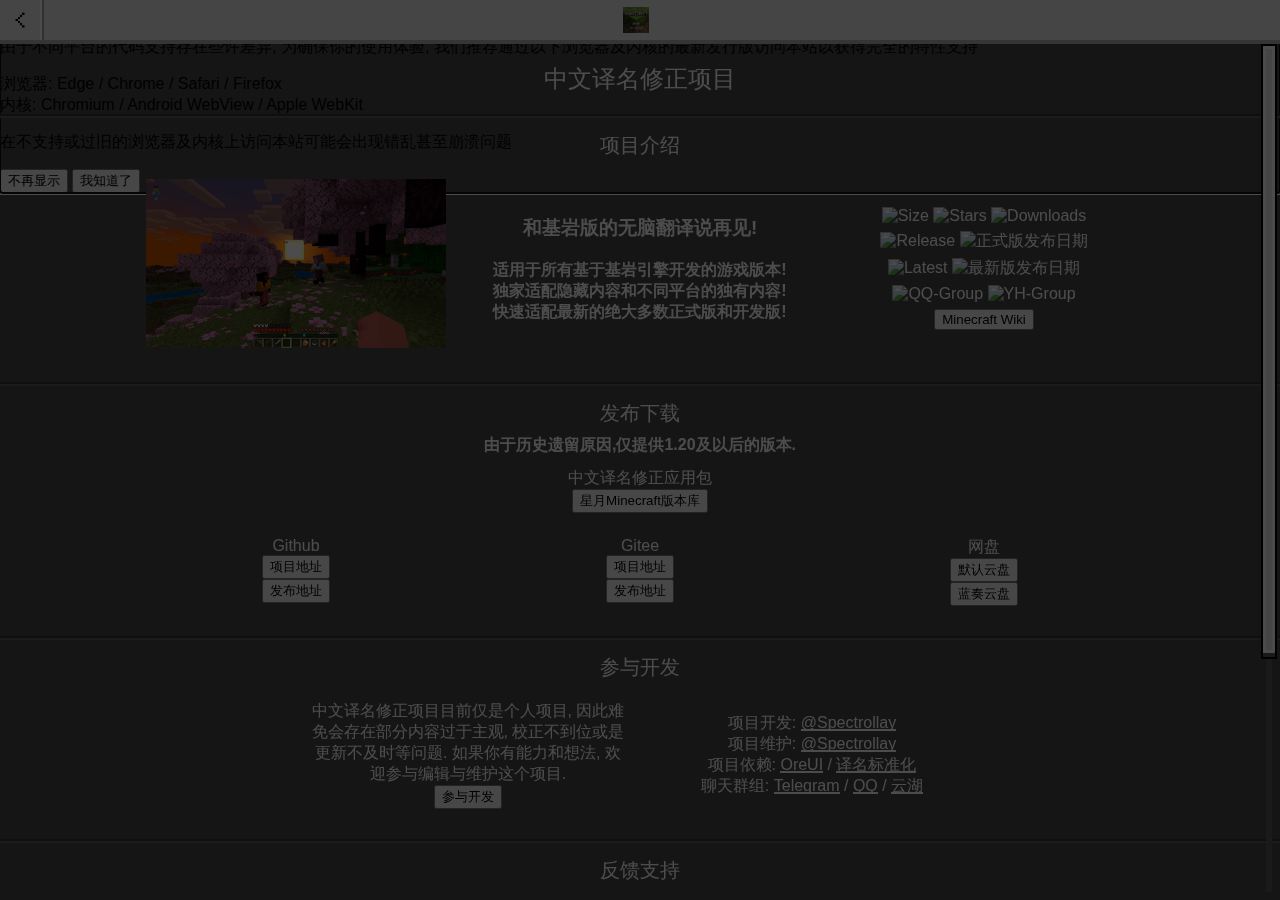
==== commit 21768548: "fix" ====
--- a/index.html
+++ b/index.html
@@ -53,7 +53,7 @@
 
         .detail_block {
             margin: 12px;
-            width: 310px;
+            width: 320px;
         }
 
         .main_block_cont {
